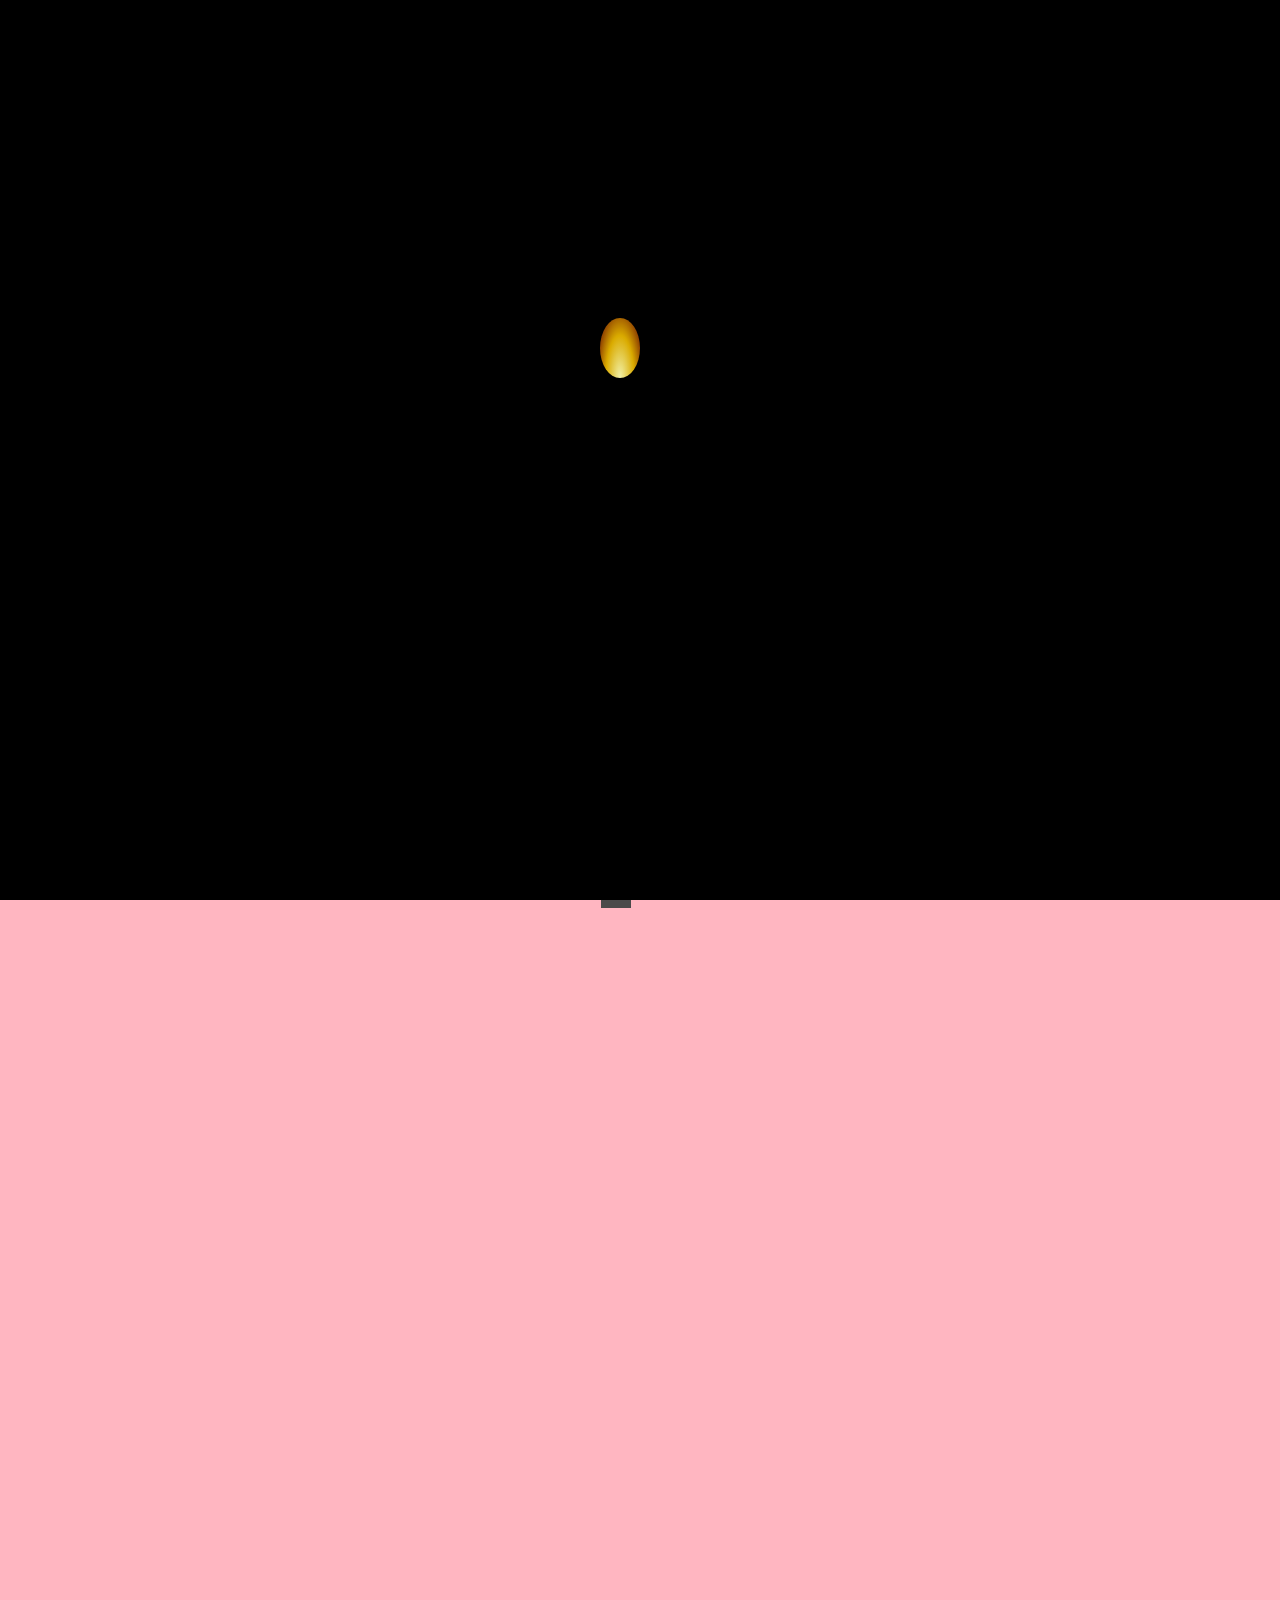
==== index.html @ 39d05d3a "Add files via upload" ====
<!DOCTYPE html>
<html lang="en">
  <head>
    <meta charset="UTF-8" />
    <meta
      name="viewport"
      content="width=device-width, initial-scale=1.0, maximum-scale=1.0, user-scalable=no"
    />
    <link
      href="https://fonts.googleapis.com/css2?family=Pacifico&display=swap"
      rel="stylesheet"
    />
    <title>Feliz Cumpleaños ASHLEY</title>
    <link rel="stylesheet" href="styles.css" />
    <link
      rel="stylesheet"
      href="mobile.css"
      media="only screen and (max-width: 768px)"
    />
  </head>
  <body>
    <!--Confeti Atras-->
    <canvas id="canvas1"></canvas>

    <div class="contenedor">
      <!-- PortaRetrato -->
      <div class="portaretrato-torta-caja">
        <div class="portaretrato">
          <button class="camara-boton" id="abrirVideo" type="button">
          <span class="camara-emoji">📹</span>  
        </button>
          <div class="marco">
            <img src="recursos/cumpleañero.jpeg" alt="Foto" />
          </div>
          <div class="soporte-marco"></div>
        </div>

     

        <!--Torta De Cumpleaños-->
        <div class="torta-cumpleaños">
          <div class="torta">
            <div class="chocolate"></div>
          </div>
          <div class="vela"></div>
          <div class="llama"></div>
         
 
        </div>

        <!--Caja De Regalo-->
        <div class="caja-wrapper">
          <div class="caja">
            <div class="cinta-de-regalo">
              <div class="cinta-de-regalo-izquierda"></div>
              <div class="cinta-de-regalo-derecha"></div>
              <div class="cinta-de-regalo-centro"></div>
            </div>
            <div class="regalos">
              <div class="regalo-sombra"></div>
            </div>
            <div class="regalo"></div>
            <div class="icono-estrella estrella1"></div>
            <div class="icono-estrella estrella2"></div>
            <div class="icono-estrella estrella3"></div>
            <div class="icono-estrella estrella4"></div>
            <div class="icono-estrella estrella5"></div>
          </div>
        </div>

        <!--Mensaje Feliz Cumpleaños-->
        <div class="happy-birthday">Feliz Cumpleaños 
          <br/>Ashley</div>

  
      </div>

      <!--Mesa-->
      <div class="soporte"></div>
    </div>

<!-- Carta Modal -->
<div class="modal-carta" id="modalCarta">
  <div class="contenido-carta">
    <div class="carta">
      <button class="cerrar-modal cerrar-carta" id="cerrarCarta" type="button" aria-label="Cerrar carta">×</button>
      <h2>✨ Querida Ashley ✨</h2>
      <p>
        ¡Feliz cumpleaños! Hoy cumples 11 años y aunque todavía no nos conocemos en persona,
        quiero que sepas que desde Chile te envío un abrazo muy grande y muchos buenos deseos. 🤗
      </p>
      <p>
        Quiero contarte algo muy importante: tu mamá te ama con todo su corazón, y aunque ella esté
        lejos ahora, siempre está pensando en ti, en cómo estás y en que seas muy feliz. Yo estoy
        a su lado, cuidándola y queriéndola, y sé que ella se siente orgullosa de la niña tan
        especial que eres. 💖
      </p>
      <p>
        Sé que estás entrando a una etapa nueva, donde conocerás amigos, vivirás experiencias
        inolvidables y empezarás a descubrir quién eres. Quiero pedirte algo: no dejes de ser
        tú misma, siempre auténtica, alegre y con esa luz que seguro te caracteriza. Cada día
        es único y vale la pena vivirlo al máximo, pero siempre con el corazón y con cuidado,
        rodeándote de personas que te quieran de verdad. 🌟
      </p>
      <p>
        También quiero decirte que le eches muchas ganas a tus estudios, porque eso te abrirá
        puertas increíbles y te hará sentir orgullosa de ti misma. Y cuando menos lo pienses,
        estaremos conociéndonos, compartiendo una sonrisa y creando nuevos recuerdos juntos. 🎈
      </p>
      <p>
        Que este nuevo año de vida esté lleno de colores, risas, abrazos y todo lo que te haga
        feliz. ¡Disfruta tu día como tú sabes hacerlo!
      </p>
      <p class="firma">
        Con mucho cariño desde Chile,<br />
        <strong>Rene</strong> 💙
      </p>
    </div>
  </div>
</div>

    <!-- Video Modal -->
    <div class="modal-video" id="modalVideo">
      <div class="contenido-video">
        <button class="cerrar-modal" id="cerrarVideo" type="button" aria-label="Cerrar video">
          ×
        </button>
        <div class="video-wrapper">
          <video controls playsinline preload="metadata">
            <source src="recursos/video.mp4" type="video/mp4" />
            Tu navegador no soporta este video.
          </video>
        </div>
        <p class="video-caption">Un recuerdo especial para ti 💖</p>
      </div>
    </div>

    <!--Confeti Delante-->
    <canvas id="canvas2"></canvas>

    <!--Todo Oscuro-->
    <audio id="soplido" src="recursos/soplar1.mp3" preload="auto"></audio>
    <audio
      id="cancion"
      src="recursos/cancion.mp3"
      preload="auto"
    ></audio>
    <div class="overlay"></div>

    <script src="Confeti.js"></script>
    <script src="Confeti2.js"></script>
    <script src="Sorpresa.js"></script>
  </body>
</html>
---- styles.css ----
html {
  overflow: hidden; 
}

body {
  background-color: rgba(255, 182, 193, 1);
  display: flex;
  justify-content: center;
  align-items: center;
  height: 100vh;
  position: relative;
  overflow: hidden;
  font-family: 'Segoe UI', Tahoma, Geneva, Verdana, sans-serif;
}

.modal-carta,
.modal-video {
  position: fixed;
  inset: 0;
  background: rgba(17, 24, 39, 0.68);
  display: flex;
  align-items: center;
  justify-content: center;
  padding: 20px;
  z-index: 2000;
  opacity: 0;
  visibility: hidden;
  transition: all 0.3s ease;
  overflow-y: auto;
}

.modal-carta.activo,
.modal-video.activo {
  opacity: 1;
  visibility: visible;
}

.contenido-carta,
.contenido-video {
  position: relative;
  width: min(92vw, 540px);
  border-radius: 28px;
  box-shadow: 0 20px 45px rgba(0, 0, 0, 0.25);
}

.contenido-carta {
  padding: 0;
  max-height: 90vh;
  overflow-y: auto;
  margin: 20px 0;
}

.contenido-video {
  padding: 24px;
  background: linear-gradient(135deg, rgba(255, 248, 250, 0.97), rgba(255, 235, 245, 0.95));
}

.carta {
  background: linear-gradient(145deg, #fff8fb, #ffeef6);
  color: #7a2e4a;
  padding: 32px 28px;
  border-radius: 24px;
  border: 1px solid rgba(255, 255, 255, 0.7);
  box-shadow: inset 0 1px 0 rgba(255,255,255,0.7);
  animation: cartaEntrar 0.45s ease;
}

.carta h2 {
  margin: 0 0 12px;
  font-family: 'Pacifico', cursive;
  font-size: 2rem;
  color: #c54d7a;
}

.carta p {
  margin: 0 0 14px;
  line-height: 1.7;
  font-size: 1rem;
}

.carta .firma {
  margin-top: 18px;
  font-weight: 600;
  font-style: italic;
  text-align: right;
}

.cerrar-modal {
  position: absolute;
  top: 10px;
  right: 10px;
  border: none;
  background: #fff;
  color: #c54d7a;
  width: 36px;
  height: 36px;
  border-radius: 50%;
  font-size: 1.4rem;
  cursor: pointer;
  box-shadow: 0 6px 16px rgba(197, 77, 122, 0.18);
}

.cerrar-carta {
  top: 12px;
  right: 12px;
  z-index: 5;
}

.video-wrapper {
  border-radius: 20px;
  overflow: hidden;
  box-shadow: 0 10px 25px rgba(0, 0, 0, 0.12);
}

video {
  display: block;
  width: 100%;
  max-height: 60vh;
  background: #000;
}

.video-caption {
  margin: 12px 0 0;
  text-align: center;
  font-weight: 600;
  color: #8a3c5a;
}

.camara-boton {
  position: absolute;
  right: 25px;
  bottom: -16px;
  z-index: 10;
  border: none;
  background: transparent;
  cursor: pointer;
  padding: 0;
  box-shadow: none;
}

.camara-boton:hover {
  transform: translateY(-3px);
  box-shadow: 0 16px 30px rgba(255, 77, 122, 0.34);
}

.camara-emoji {
  font-size: 4.5rem;
  display: inline-block;
  filter: drop-shadow(0 4px 6px rgba(0,0,0,0.2));
}

@keyframes cartaEntrar {
  from {
    transform: translateY(10px) scale(0.97);
    opacity: 0;
  }
  to {
    transform: translateY(0) scale(1);
    opacity: 1;
  }
}

/*Confeti Atras*/
#canvas1 {
  position: absolute; 
  top: 0;
  left: 0;
  display: block;
  pointer-events: none;
  z-index: 0;
}

/*Ajustamos para dejarlo en caida [contendor  de los objetos / mesa]*/
.contenedor {
  display: flex;
  flex-direction: column; 
  align-items: center;    
}

/* Portaretrato + torta + caja de regalo */
.portaretrato-torta-caja {
  display: flex;
  justify-content: center;
  align-items: flex-end;
  width: 520px;
  gap: 20px;
  position: relative;
  bottom: -50px;
}

/* Mesa */
.soporte {
  position: relative;
  width: 500px;
  left: -20px;
  bottom: -50px;
  height: 20px;
  border-radius: 100px;
  background-color: #4A4A4A;
}

.soporte::before {
  content: "";
  position: absolute;
  width: 100px;
  height: 1000px;
  background-color: #4A4A4A;
  left: 195px;
  top: 18px;
}

.soporte::after {
  content: "";
  position: absolute;
  background-color: rgba(255, 182, 193, 1);
  width: 95px;
  height: 1000px;
  border-radius: 30px 30px 0 0;
  left: 136px;
  top: 20px;
  box-shadow: 125px 0 rgba(255, 182, 193, 1);
}

/*PortaRetrato*/
.portaretrato {
  position: relative;
  display: flex;
  flex-direction: column;
  align-items: center;
}

.marco {
  width: 70px;
  height: 100px;
  padding: 5px;
  background-color: #bb7d4e; 
  border: 5px solid #8a5e3c; 
  box-shadow: 0 4px 8px rgba(0,0,0,0.5);
  display: flex;
  align-items: center;
  justify-content: center;
}

.marco img {
  width: 100%;
  height: 100%;
  object-fit: cover;
}

.soporte-marco {
  width: 50px;
  height: 15px;
  background-color: #8a5e3c; 
  margin-top: -5px;
  clip-path: polygon(0 0, 100% 0, 80% 100%, 20% 100%);
}

/*Torta De Cumpleaños*/
.torta-cumpleaños {
  position: relative;
  width: 274px;  /* mismo ancho que la torta */
  height: 180px; /* espacio para torta + vela + llama */
  display: flex;
  justify-content: center;
  align-items: flex-end;
}

.torta {
  position: absolute;
  overflow: hidden;
  width: 274px;
  height: 140px;
  background-color: #FDE8C8;
  bottom: 0; /* pegada abajo del contenedor */
  left: 0; /* centrada horizontalmente */
  border-radius: 30px 30px 0 0;
}

.torta:before {
  content: "";
  position: absolute;
  background-color: #ff9393;
  width: 275px;
  height: 15px;
  top: 75px;
  box-shadow: 0 30px #ff9393;
}

.torta:after {
  content: "";
  position: absolute;
  background-color: #ff5959;
  width: 275px;
  height: 40px;
}

.chocolate {
  position: absolute;
  background-color: #ff5959;
  width: 25px;
  height: 45px;
  top: 25px;
  left: 0;
  z-index: 1;
  border-radius: 50px;
  box-shadow: 25px 2px #FDE8C8, 50px -10px #ff5959, 
              75px -5px #FDE8C8, 100px 3px #ff5959,
              125px 0px #FDE8C8, 150px -5px #ff5959,
              175px 3px #FDE8C8, 200px -5px #ff5959,
              225px -10px #FDE8C8, 250px 4px #ff5959;
}

.vela {
  position: absolute;
  width: 15px;
  height: 70px;
  background-color: white;
  bottom: 140px; /* encima de la torta */
  left: calc(50% - 7.5px); /* centrada */
  box-shadow: inset 0 -10px #FF6F61;
}

.vela:before {
  content: "";
  position: absolute;
  width: 15px;
  height: 15px;
  background-color: #FF6F61;
  top: 10px;
  box-shadow: 0 25px #FF6F61; 
}

.vela:after {
  content: "";
  position: absolute;
  width: 2px;
  height: 15px;
  background-color: black;
  top: -15px;
  left: 6px;
}

.llama {
  position: absolute;
  bottom: 210px; /* encima de la vela */
  left: calc(50% - 10px);
  width: 40px;
  height: 60px;
  background: radial-gradient(ellipse at bottom, rgba(255, 255, 180, 1) 0%, rgba(255, 200, 0, 0.9) 50%, rgba(255, 120, 0, 0.6) 80%, transparent 100%);
  border-radius: 50%;
  filter: blur(0.5px);
  animation: flama 0.15s infinite alternate ease-in-out;
  opacity: 0.95;
  cursor: pointer;
  z-index: 10000;
}

@keyframes flama {
  from {
    transform: scale(1, 1) translateY(0);
    background: radial-gradient(ellipse at bottom, rgba(255, 255, 180, 1) 0%, rgba(255, 200, 0, 0.9) 50%, rgba(255, 120, 0, 0.6) 80%, transparent 100%);
  }
  50% {
    transform: scale(1.1, 1.2) translateY(-2px);
    background: radial-gradient(ellipse at bottom, rgba(255, 255, 200, 1) 0%, rgba(255, 170, 0, 0.85) 50%, rgba(255, 80, 0, 0.5) 80%, transparent 100%);
  }
  to {
    transform: scale(0.9, 1.05) translateY(1px);
    background: radial-gradient(ellipse at bottom, rgba(255, 250, 180, 1) 0%, rgba(255, 190, 0, 0.88) 50%, rgba(255, 90, 0, 0.55) 80%, transparent 100%);
  }
}

/*Todo Oscuro*/
.overlay {
  position: fixed;
  inset: 0;
  background-color: black;
  opacity: 1;
  z-index: 9999;
  transition: opacity 1.5s ease;
}
.overlay.hidden {
  opacity: 0;
  pointer-events: none;
}

@keyframes apagar {
  from { transform: scale(1); opacity: 1; }
  to { transform: scale(0); opacity: 0; }
}

.caja-wrapper {
  transform: scale(0.75);
  transform-origin: center bottom; /* para que se reduzca hacia el centro y desde la base */
}

/*Regalo De Cumpleaños*/
.caja {
  position: relative;
  left: -20px;      
  width: 150px; /* ancho del objeto */
  height: 180px; /* alto total (caja + cinta + estrellas)*/
  display: flex;
  justify-content: center;
  align-items: flex-end;
}

/* Elementos de la caja */
.cinta-de-regalo,
.cinta-de-regalo-izquierda,
.cinta-de-regalo-derecha,
.cinta-de-regalo-centro,
.regalos,
.regalo-sombra,
.regalo {
  position: absolute;
}

.cinta-de-regalo {
  bottom: 100px; /* ajustado para que quede encima */
  left: calc(50% - 17px);
  width: 34px;
  height: 23px;
  animation: cinta 1.5s ease-in-out infinite;
}

.cinta-de-regalo-centro {
  border-radius: 12px;
  width: 100%;
  height: 100%;
  background-color: #d22d2d;
}

.cinta-de-regalo-izquierda,
.cinta-de-regalo-derecha {
  box-shadow: 0 0 0 8px #fe3f3f inset; 
  top: 3.4px;
  width: 45px;
  height: 57px;
  background-color: #d22d2d;
}

.cinta-de-regalo-izquierda {
  border-radius: 17px 0 34px 11px / 17px 0 34px 40px;
  right: calc(100% - 12px);
  transform: rotate(35deg);
  transform-origin: 100% 15%;
}
.cinta-de-regalo-izquierda::before {
  background-color: #fe3f3f;
  border-radius: inherit;
  content: "";
  position: absolute;
  inset: 0;
  clip-path: polygon(0 42%, 100% 12%, 100% 100%, 0 100%);
}

.cinta-de-regalo-derecha {
  border-radius: 0 17px 11px 34px / 0 17px 40px 34px;
  left: calc(100% - 12px);
  transform: rotate(-35deg);
  transform-origin: 0% 15%;
}

.cinta-de-regalo-derecha::before {
  background-color: #fe3f3f;
  border-radius: inherit;
  content: "";
  position: absolute;
  inset: 0;
  clip-path: polygon(0 12%, 100% 42%, 100% 100%, 0 100%);
}

/* Base de la caja */
.regalos {
  animation: base 1.5s ease-in-out infinite;
  background: linear-gradient(#fe3f3f, #fe3f3f) 50% 50% / 32px 100% no-repeat, #e9e3e3;
  border-radius: 16px;
  bottom: 0;
  left: calc(50% - 60.2px);
  width: 120.4px;
  height: 80px;
  overflow: hidden;
  cursor: pointer;
}

.regalo {
  animation: techo 1.5s ease-in-out infinite;
  background: linear-gradient(#fe3f3f, #fe3f3f) 50% 50% / 32px 101% no-repeat, #efffee;
  bottom: 77px;
  left: calc(50% - 66.5px);
  width: 133px;
  height: 34px;
  border-radius: 10px;
  cursor: pointer;
}

.regalo-sombra {
  animation: sombra 1.5s ease-in-out infinite;
  background-color: #00000010;
  bottom: 77px;
  left: calc(50% - 76.5px);
  width: 133px;
  height: 34px;
  border-radius: 10px;
}

/* Estrellas animadas */
.icono-estrella {
  position: absolute;
  background-color: #fcff50;
  clip-path: polygon(50% 0, 65% 35%, 100% 50%, 65% 65%, 50% 100%, 35% 65%, 0 50%, 35% 35%);
}

.estrella1 { animation: estrella1 1.5s ease-in-out infinite; animation-delay: calc(1.5s * 0.5);  bottom: 20px;  left: 120px; width: 28px; height: 28px; }
.estrella2 { animation: estrella2 1.5s ease-in-out infinite; animation-delay: calc(1.5s * 0.125); top: 10px;   left: 100px; width: 28px; height: 28px; }
.estrella3 { animation: estrella1 1.5s ease-in-out infinite; animation-delay: calc(1.5s * 0.25);  top: 60px;   left: 50px;  width: 20px; height: 20px; }
.estrella4 { animation: estrella2 1.5s ease-in-out infinite; bottom: 5px;  left: 20px;  width: 28px; height: 28px; }
.estrella5 { animation: estrella2 1.5s ease-in-out infinite; animation-delay: calc(1.5s * 0.375); top: 20px;   left: 20px;  width: 20px; height: 20px; }

/*Animaciones Regalo*/
@keyframes cinta {
  from,
  50% {
    transform: translateY(0) rotate(0);
  }
  62.5% {
    transform: translateY(75%) rotate(0);
  }
  68.75% {
    transform: translateY(-37.5%) rotate(15deg);
  }
  75% {
    transform: translateY(-150%) rotate(5deg);
  }
  87.5% {
    transform: translateY(65%) rotate(-3deg);
  }
  to {
    transform: translateY(0) rotate(0);
  }
}

@keyframes base {
  from,
  50% {
    transform: translateY(0) scale(1, 1);
  }
  62.5% {
    transform: translateY(4%) scale(1.12, 0.89);
  }
  75% {
    transform: translateY(-11%) scale(0.92, 1.1);
  }
  87.5% {
    transform: translateY(0%) scale(1.05, 0.9);
  }
  to {
    transform: translateY(0) scale(1, 1);
  }
}

@keyframes techo {
  from,
  50% {
    transform: translateY(0) scale(1, 1) rotate(0);
  }
  62.5% {
    animation-timing-function: ease-in;
    transform: translateY(45%) scale(1.14, 0.95) rotate(0);
  }
  68.75% {
    animation-timing-function: ease-out;
    transform: translateY(-22.5%) scale(1.05, 1.03) rotate(15deg);
  }
  75% {
    animation-timing-function: ease-out;
    transform: translateY(-90%) scale(0.96, 1.1) rotate(5deg);
  }
  87.5% {
    transform: translateY(30%) scale(1.12, 0.93) rotate(-3deg);
  }
  to {
    transform: translateY(0) scale(1, 1) rotate(0);
  }
}

@keyframes sombra {
  from,
  50% {
    transform: translateY(0) scale(1, 1) rotate(0);
  }
  62.5% {
    animation-timing-function: ease-in;
    transform: translateY(10%) scale(1.14, 0.95) rotate(0);
  }
  68.75% {
    animation-timing-function: ease-out;
    transform: translateY(-10%) scale(1.05, 1.03) rotate(15deg);
  }
  75% {
    animation-timing-function: ease-out;
    transform: translateY(-30%) scale(0.96, 1.1) rotate(5deg);
  }
  87.5% {
    transform: translateY(10%) scale(1.12, 0.93) rotate(-3deg);
  }
  to {
    transform: translateY(0) scale(1, 1) rotate(0);
  }
}

@keyframes estrella1 {
  from {
    transform: scale(0) rotate(0);
  }
  25% {
    animation-timing-function: ease-out;
    transform: scale(1) rotate(0.25turn);
  }
  50%,
  to {
    transform: scale(0) rotate(0.5turn);
  }
}

@keyframes estrella2 {
  from {
    transform: scale(0) rotate(0);
  }
  25% {
    animation-timing-function: ease-out;
    transform: scale(1) rotate(-0.25turn);
  }
  50%,
  to {
    transform: scale(0) rotate(-0.5turn);
  }
}

/*Mensaje*/
.happy-birthday {
      text-align: center;
    position: absolute;
    top: -180px; /* Ajusta la distancia vertical desde la torta */
    left: 20%;
    transform: translateX(-50%);
    font-family: 'Pacifico', cursive;
    font-size: 40px;
    color: #ff4d6d; 
    user-select: none;
    text-shadow: 2px 2px 4px rgba(0,0,0,0.15);
    animation: flotar 2s ease-in-out infinite,
               brillo 1.5s infinite;
}

/* Modal */
.modal-carta {
  position: fixed;
  inset: 0;
  background-color: rgba(0, 0, 0, 0.85);
  display: flex;
  justify-content: center;
  align-items: center;
  z-index: 999;
  opacity: 0;
  pointer-events: none;
  transition: opacity 0.3s ease;
}

.modal-carta.activo {
  opacity: 1;
  pointer-events: auto;
}

/*Carta*/
.carta {
  background: linear-gradient(135deg, #ffeeee, #fbd5e4);
  padding: 32px;
  width: 400px;
  max-width: 80%;
  border-radius: 12px;
  border: 3px solid #ffb6c1; 
  box-shadow: 0 0 25px rgba(255, 182, 193, 0.6);
  font-family: 'Georgia', serif;
  position: relative;
  animation: aparecer 0.8s ease;
}

.carta h2 {
  font-family: cursive;
  font-size: 28px;
  color: #fd7e91; 
  margin-bottom: 16px;
  text-align: center;
}

.carta p {
  font-size: 17px;
  line-height: 1.5;
  color: #333;
}

.carta .firma {
  margin-top: 32px;
  font-style: italic;
  text-align: right;
  color: #323232;
}

/* Animación de entrada */
@keyframes aparecer {
  from {
    opacity: 0;
    transform: scale(0.9);
  }
  to {
    opacity: 1;
    transform: scale(1);
  }
}

/* Animación flotante */
@keyframes flotar {
    from, to {
        transform: translate(0, 0);
    }
    50% {
        transform: translate(0, -8px);
    }
}

@keyframes brillo {
  from, to {
    text-shadow: 0 0 3px #fff, 0 0 6px #ff4d6d, 0 0 9px #ff4d6d;
  }
  50% {
    text-shadow: 0 0 6px #fff, 0 0 12px #ff4d6d, 0 0 18px #ff4d6d;
  }
}

/*Confeti Delante*/
#canvas2 {
  position: absolute; 
  top: 0;
  left: 0;
  display: block;
  z-index: 2;
  pointer-events: none;
}
---- mobile.css ----
/*Evitamos el Resaltado Azul de los Moviles*/
* {
  -webkit-tap-highlight-color: transparent;
  outline: none;
  user-select: none;         /* Evita seleccionar texto al tocar */
  -webkit-user-select: none; /* Para Safari/iOS */
  -moz-user-select: none;    /* Firefox */
  -ms-user-select: none;     /* IE/Edge */
}

/* Mesa */
.soporte {
  width: 370px;
  left: -6px;
}

.soporte::before {
  width: 100px;
  height: 1000px;
  left: 50%;
  transform: translateX(-50%);
  top: 18px;
}

.soporte::after {
  width: 95px;
  height: 1000px;
  left: 85px;
}

/*Mensaje*/
.happy-birthday {
  top: -100%;
  left: 120px;
}

/*Objetos de la mesa*/
.portaretrato {
  transform: scale(0.75);
  left: 65px;
  bottom: -12px;
}

.torta {
  transform: scale(0.75);
  left: 15px;
  bottom: -20px;
}

.caja {
  transform: scale(0.75);
  left: -65px;
  bottom: -26px;
}

.vela {
  transform: scale(0.75);
  bottom: 94px;
  left: 145px;
}

.llama {
  bottom: 160px;
  left: 142px;
}

.carta {
  animation: none; /* Evitar mini zoom */
  transform: scale(0.8);
  transform-origin: center center;
  margin: 0 auto; /* Centrar horizontalmente */
}

@media only screen and (max-width: 400px) {
  .camara-boton {
    right: -6px;
    bottom: 92px;
    padding: 8px 12px;
    font-size: 0.9rem;
  }

  .contenido-video {
    padding: 16px;
  }

  .carta {
    padding: 24px 20px;
  }

  .carta h2 {
    font-size: 1.6rem;
  }

  .soporte {
    width: 300px;
  }

  .soporte::after {
    left: 45px;
    top: 20px;
  }

  .happy-birthday {
    font-size: 36px;
    top: -100%;
    left: 130px; 
  }

  .portaretrato {
    transform: scale(0.65);
    left: 92px;
    bottom: -16px;
  }

  .torta {
    transform: scale(0.63);
    left: 17px;
    bottom: -27px;
  }

  .caja {
    transform: scale(0.65);
    left: -100px;
    bottom: -35px;
  }

  .vela {
    transform: scale(0.65);
    bottom: 74px;
    left: 160px;
  }

  .llama {
    bottom: 138px;
    left: 157px;
  }

  .carta {
    transform: scale(0.7);
  }
}
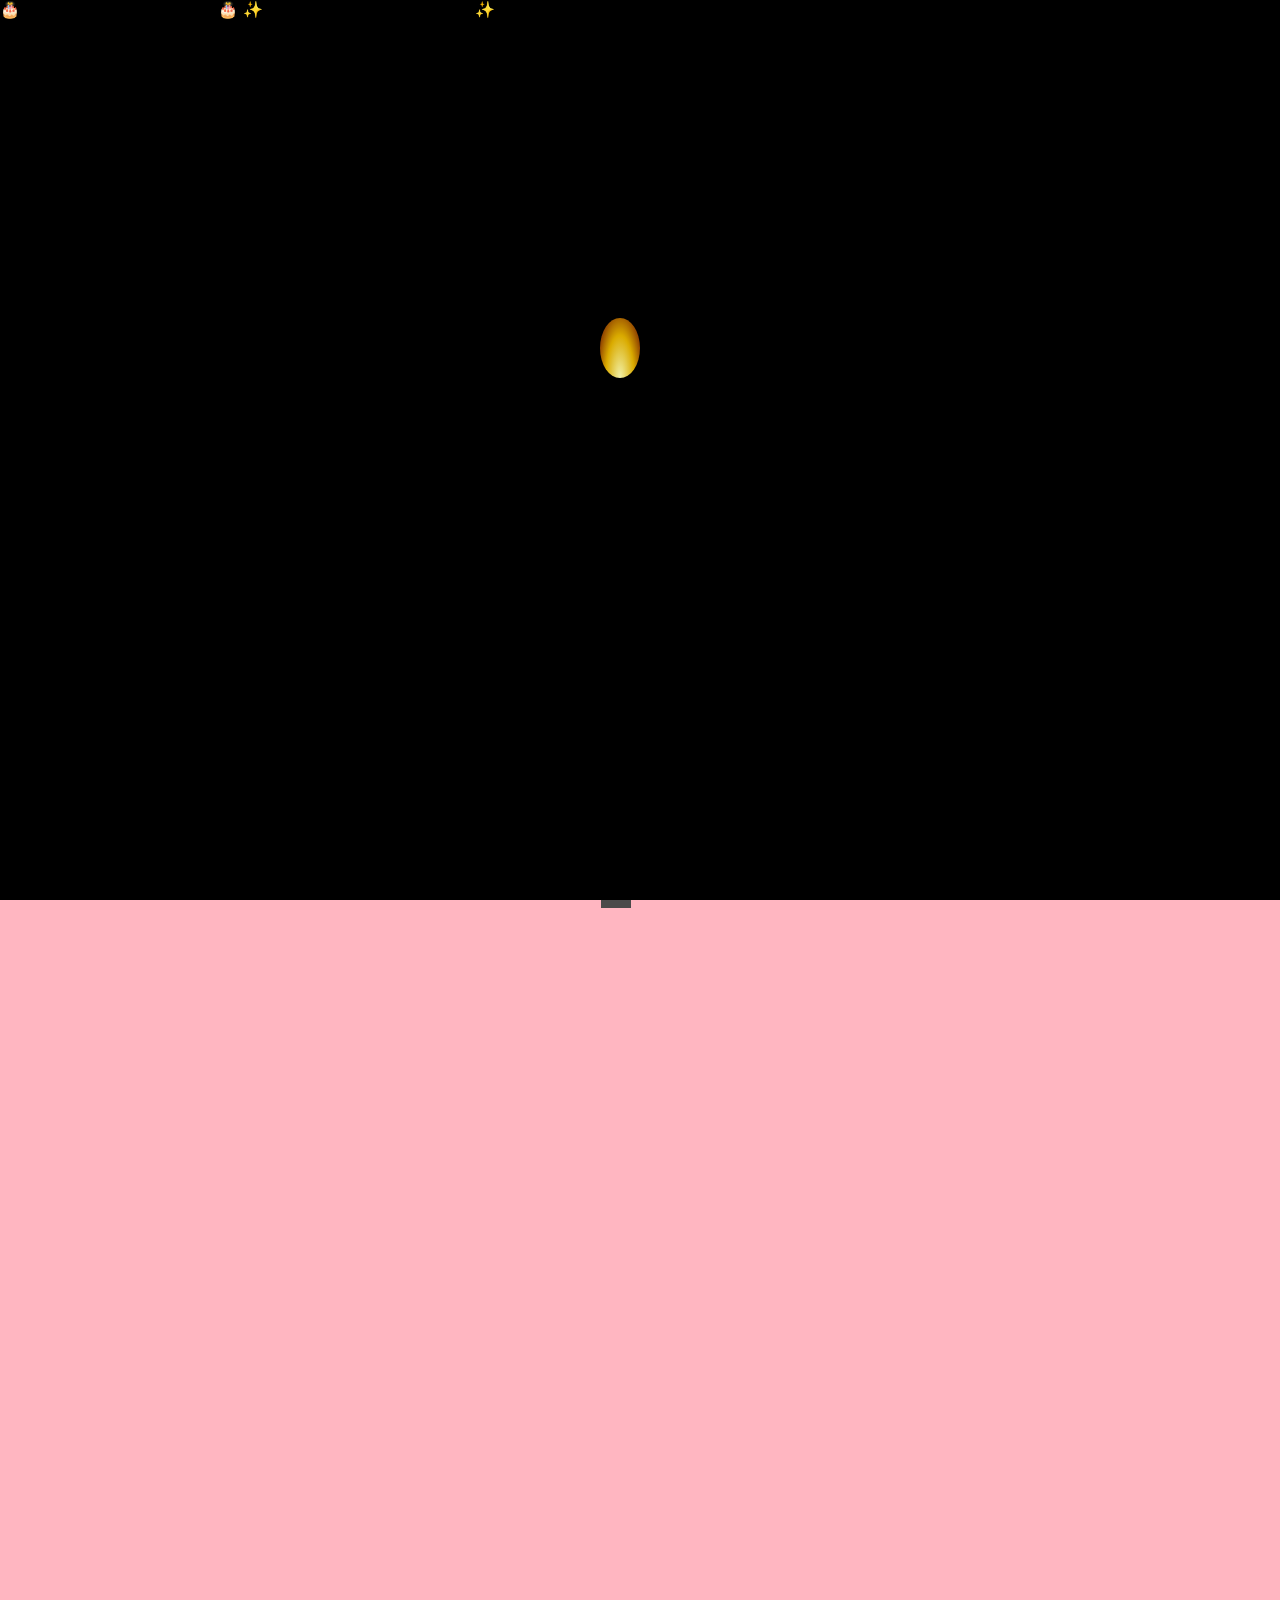
==== commit 4bfec142: "Update index.html oki" ====
--- a/index.html
+++ b/index.html
@@ -10,7 +10,8 @@
       href="https://fonts.googleapis.com/css2?family=Pacifico&display=swap"
       rel="stylesheet"
     />
-    <title>Feliz Cumpleaños ASHLEY</title>
+  <title>🎉 Feliz Cumpleaños ASHLEY 🎉</title>
+
     <link rel="stylesheet" href="styles.css" />
     <link
       rel="stylesheet"
@@ -19,36 +20,41 @@
     />
   </head>
   <body>
-    <!--Confeti Atras-->
+ <!-- Estrellas fugaces -->
+    <div class="estrellas-fugaces">
+      <div class="estrella-fugaz"></div>
+      <div class="estrella-fugaz"></div>
+      <div class="estrella-fugaz"></div>
+      <div class="estrella-fugaz"></div>
+      <div class="estrella-fugaz"></div>
+    </div>
+
+    <!-- Confeti Atras -->
     <canvas id="canvas1"></canvas>
 
     <div class="contenedor">
-      <!-- PortaRetrato -->
+      <!-- PortaRetrato + Torta + Caja -->
       <div class="portaretrato-torta-caja">
         <div class="portaretrato">
-          <button class="camara-boton" id="abrirVideo" type="button">
-          <span class="camara-emoji">📹</span>  
-        </button>
+          <button class="camara-boton" id="abrirVideo" type="button" aria-label="Abrir video de cumpleaños">
+            <span class="camara-emoji">📹</span>
+          </button>
           <div class="marco">
-            <img src="recursos/cumpleañero.jpeg" alt="Foto" />
+            <img src="recursos/cumpleañero.jpeg" alt="Foto de Ashley" />
           </div>
           <div class="soporte-marco"></div>
         </div>
 
-     
-
-        <!--Torta De Cumpleaños-->
+        <!-- Torta -->
         <div class="torta-cumpleaños">
           <div class="torta">
             <div class="chocolate"></div>
           </div>
           <div class="vela"></div>
-          <div class="llama"></div>
-         
- 
+          <div class="llama" id="llama" role="button" tabindex="0" aria-label="Soplar la vela"></div>
         </div>
 
-        <!--Caja De Regalo-->
+        <!-- Caja de Regalo -->
         <div class="caja-wrapper">
           <div class="caja">
             <div class="cinta-de-regalo">
@@ -59,7 +65,7 @@
             <div class="regalos">
               <div class="regalo-sombra"></div>
             </div>
-            <div class="regalo"></div>
+            <div class="regalo" id="regalo" role="button" tabindex="0" aria-label="Abrir regalo"></div>
             <div class="icono-estrella estrella1"></div>
             <div class="icono-estrella estrella2"></div>
             <div class="icono-estrella estrella3"></div>
@@ -68,84 +74,88 @@
           </div>
         </div>
 
-        <!--Mensaje Feliz Cumpleaños-->
-        <div class="happy-birthday">Feliz Cumpleaños 
-          <br/>Ashley</div>
-
-  
+        <!-- Mensaje Feliz Cumpleaños -->
+        <div class="happy-birthday">
+          Feliz Cumpleaños
+          <br />Ashley 🌸
+        </div>
       </div>
 
-      <!--Mesa-->
+      <!-- Mesa -->
       <div class="soporte"></div>
     </div>
 
-<!-- Carta Modal -->
-<div class="modal-carta" id="modalCarta">
-  <div class="contenido-carta">
-    <div class="carta">
-      <button class="cerrar-modal cerrar-carta" id="cerrarCarta" type="button" aria-label="Cerrar carta">×</button>
-      <h2>✨ Querida Ashley ✨</h2>
-      <p>
-        ¡Feliz cumpleaños! Hoy cumples 11 años y aunque todavía no nos conocemos en persona,
-        quiero que sepas que desde Chile te envío un abrazo muy grande y muchos buenos deseos. 🤗
-      </p>
-      <p>
-        Quiero contarte algo muy importante: tu mamá te ama con todo su corazón, y aunque ella esté
-        lejos ahora, siempre está pensando en ti, en cómo estás y en que seas muy feliz. Yo estoy
-        a su lado, cuidándola y queriéndola, y sé que ella se siente orgullosa de la niña tan
-        especial que eres. 💖
-      </p>
-      <p>
-        Sé que estás entrando a una etapa nueva, donde conocerás amigos, vivirás experiencias
-        inolvidables y empezarás a descubrir quién eres. Quiero pedirte algo: no dejes de ser
-        tú misma, siempre auténtica, alegre y con esa luz que seguro te caracteriza. Cada día
-        es único y vale la pena vivirlo al máximo, pero siempre con el corazón y con cuidado,
-        rodeándote de personas que te quieran de verdad. 🌟
-      </p>
-      <p>
-        También quiero decirte que le eches muchas ganas a tus estudios, porque eso te abrirá
-        puertas increíbles y te hará sentir orgullosa de ti misma. Y cuando menos lo pienses,
-        estaremos conociéndonos, compartiendo una sonrisa y creando nuevos recuerdos juntos. 🎈
-      </p>
-      <p>
-        Que este nuevo año de vida esté lleno de colores, risas, abrazos y todo lo que te haga
-        feliz. ¡Disfruta tu día como tú sabes hacerlo!
-      </p>
-      <p class="firma">
-        Con mucho cariño desde Chile,<br />
-        <strong>Rene</strong> 💙
-      </p>
+    <!-- Carta Modal -->
+    <div class="modal-carta" id="modalCarta">
+      <div class="contenido-carta">
+        <div class="carta">
+          <button class="cerrar-modal cerrar-carta" id="cerrarCarta" type="button" aria-label="Cerrar carta">✕</button>
+          <h2>✨ Querida Ashley ✨</h2>
+          <p>
+            ¡Feliz cumpleaños! Hoy cumples 11 años y aunque todavía no nos conocemos en persona,
+            quiero que sepas que desde Chile te envío un abrazo muy grande y muchos buenos deseos. 🤗
+          </p>
+          <p>
+            Quiero contarte algo muy importante: tu mamá te ama con todo su corazón, y aunque ella esté
+            lejos ahora, siempre está pensando en ti, en cómo estás y en que seas muy feliz. Yo estoy
+            a su lado, cuidándola y queriéndola, y sé que ella se siente orgullosa de la niña tan
+            especial que eres. 💖
+          </p>
+          <p>
+            Sé que estás entrando a una etapa nueva, donde conocerás amigos, vivirás experiencias
+            inolvidables y empezarás a descubrir quién eres. Quiero pedirte algo: no dejes de ser
+            tú misma, siempre auténtica, alegre y con esa luz que seguro te caracteriza. Cada día
+            es único y vale la pena vivirlo al máximo, pero siempre con el corazón y con cuidado,
+            rodeándote de personas que te quieran de verdad. 🌟
+          </p>
+          <p>
+            También quiero decirte que le eches muchas ganas a tus estudios, porque eso te abrirá
+            puertas increíbles y te hará sentir orgullosa de ti misma. Y cuando menos lo pienses,
+            estaremos conociéndonos, compartiendo una sonrisa y creando nuevos recuerdos juntos. 🎈
+          </p>
+          <p>
+            Que este nuevo año de vida esté lleno de colores, risas, abrazos y todo lo que te haga
+            feliz. ¡Disfruta tu día como tú sabes hacerlo!
+          </p>
+          <p class="firma">
+            Con mucho cariño desde Chile,<br />
+            <strong>Rene</strong> 💙
+          </p>
+        </div>
+      </div>
     </div>
-  </div>
-</div>
 
     <!-- Video Modal -->
     <div class="modal-video" id="modalVideo">
       <div class="contenido-video">
-        <button class="cerrar-modal" id="cerrarVideo" type="button" aria-label="Cerrar video">
-          ×
-        </button>
+        <button class="cerrar-modal" id="cerrarVideo" type="button" aria-label="Cerrar video">✕</button>
         <div class="video-wrapper">
           <video controls playsinline preload="metadata">
             <source src="recursos/video.mp4" type="video/mp4" />
             Tu navegador no soporta este video.
           </video>
+ 
         </div>
-        <p class="video-caption">Un recuerdo especial para ti 💖</p>
+        <p class="video-caption">🎥 Un recuerdo especial para ti 💖</p>
       </div>
     </div>
 
-    <!--Confeti Delante-->
+    <!-- Confeti Delante -->
     <canvas id="canvas2"></canvas>
 
-    <!--Todo Oscuro-->
+    <!-- Audio y Overlay Oscuro -->
     <audio id="soplido" src="recursos/soplar1.mp3" preload="auto"></audio>
-    <audio
-      id="cancion"
-      src="recursos/cancion.mp3"
-      preload="auto"
-    ></audio>
-    <div class="overlay"></div>
+    <audio id="cancion" src="recursos/cancion.mp3" preload="auto"></audio>
+    <div class="overlay1" id="overlay1"></div>
+
+      <!-- OVERLAY INTRO CON MENSAJE -->
+    <div class="overlay" id="overlay">
+      <div class="overlay-mensaje">
+        🎂 ¡Feliz Cumpleaños Ashley! 🎂
+        <span>✨ Prepárate para la sorpresa... ✨</span>
+      </div>
+    </div>
+
 
     <script src="Confeti.js"></script>
     <script src="Confeti2.js"></script>
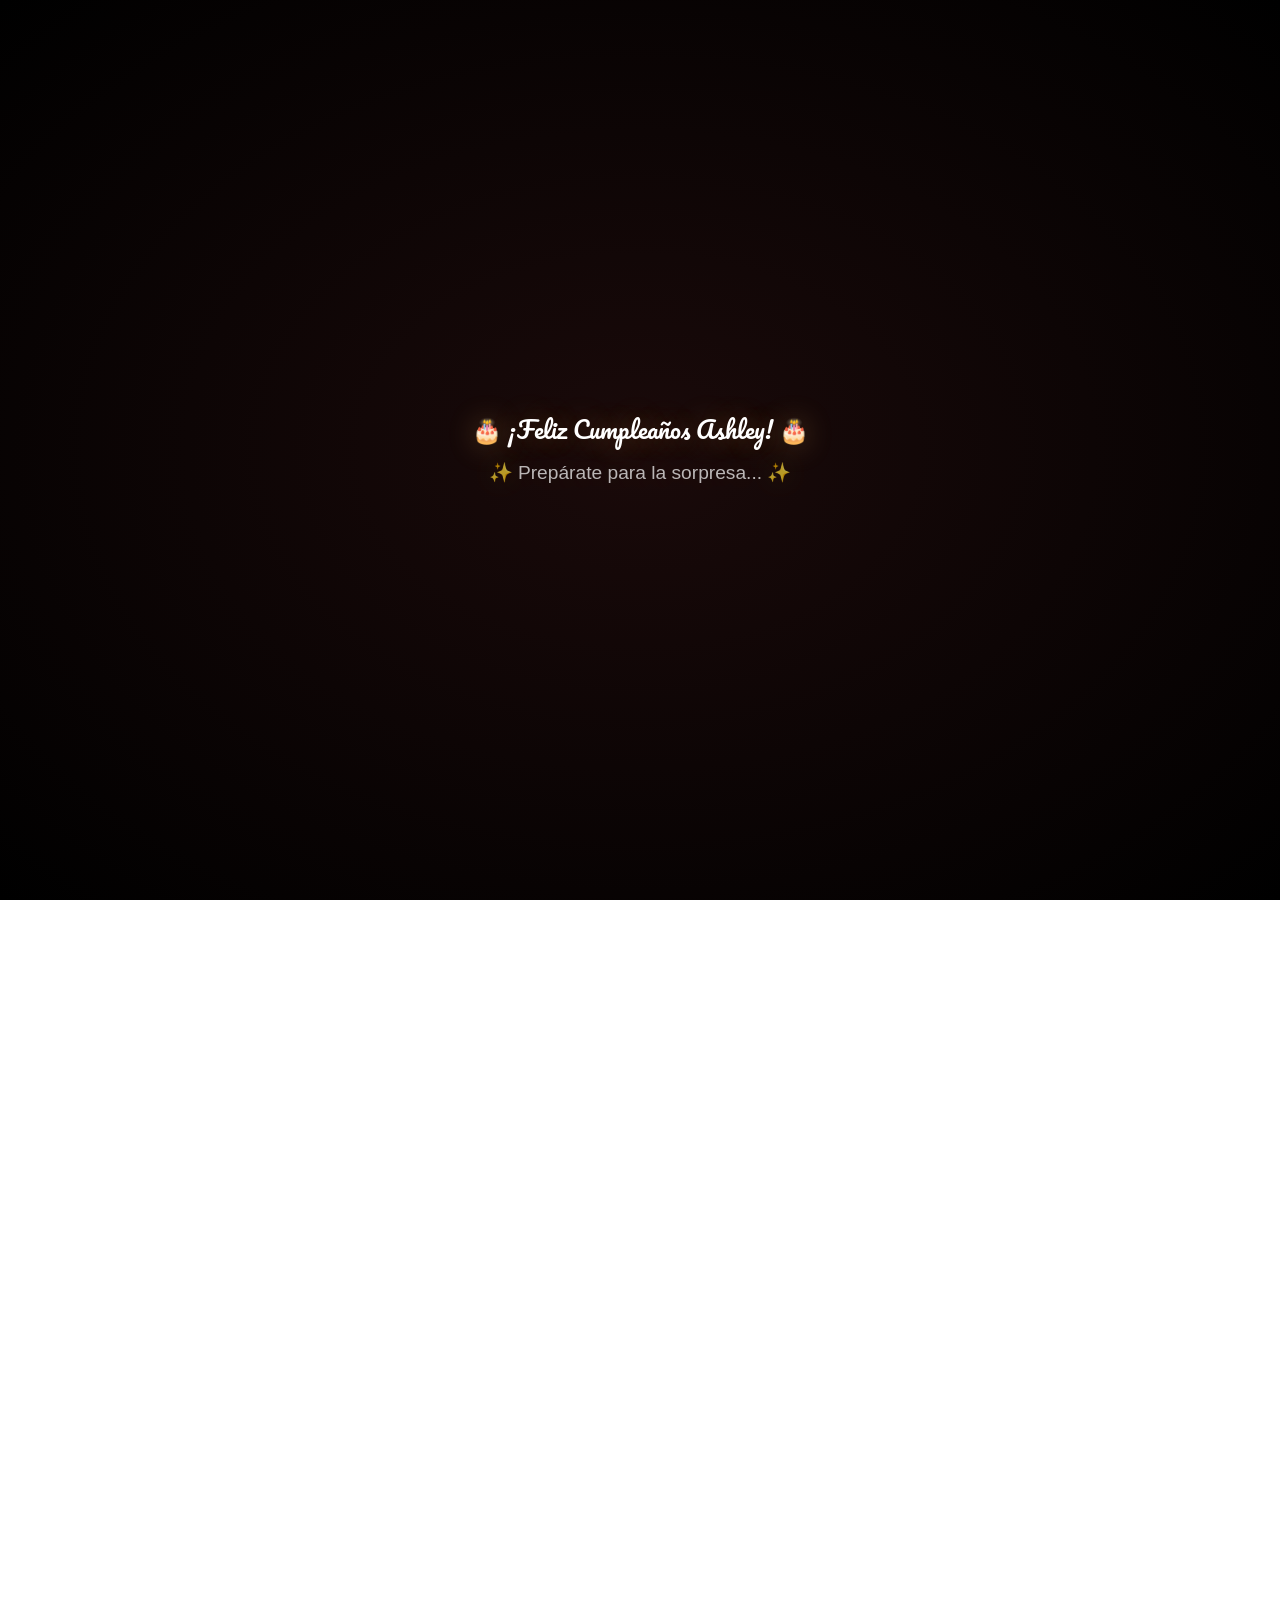
==== commit c62bade3: "Update index.html ss" ====
--- a/index.html
+++ b/index.html
@@ -20,14 +20,14 @@
     />
   </head>
   <body>
- <!-- Estrellas fugaces -->
+ <!-- Estrellas fugaces 
     <div class="estrellas-fugaces">
       <div class="estrella-fugaz"></div>
       <div class="estrella-fugaz"></div>
       <div class="estrella-fugaz"></div>
       <div class="estrella-fugaz"></div>
       <div class="estrella-fugaz"></div>
-    </div>
+    </div>-->
 
     <!-- Confeti Atras -->
     <canvas id="canvas1"></canvas>
--- a/styles.css
+++ b/styles.css
@@ -1,752 +1,1242 @@
-html {
-  overflow: hidden; 
-}
-
-body {
-  background-color: rgba(255, 182, 193, 1);
-  display: flex;
-  justify-content: center;
-  align-items: center;
-  height: 100vh;
-  position: relative;
-  overflow: hidden;
-  font-family: 'Segoe UI', Tahoma, Geneva, Verdana, sans-serif;
-}
-
-.modal-carta,
-.modal-video {
-  position: fixed;
-  inset: 0;
-  background: rgba(17, 24, 39, 0.68);
-  display: flex;
-  align-items: center;
-  justify-content: center;
-  padding: 20px;
-  z-index: 2000;
-  opacity: 0;
-  visibility: hidden;
-  transition: all 0.3s ease;
-  overflow-y: auto;
-}
-
-.modal-carta.activo,
-.modal-video.activo {
-  opacity: 1;
-  visibility: visible;
-}
-
-.contenido-carta,
-.contenido-video {
-  position: relative;
-  width: min(92vw, 540px);
-  border-radius: 28px;
-  box-shadow: 0 20px 45px rgba(0, 0, 0, 0.25);
-}
-
-.contenido-carta {
-  padding: 0;
-  max-height: 90vh;
-  overflow-y: auto;
-  margin: 20px 0;
-}
-
-.contenido-video {
-  padding: 24px;
-  background: linear-gradient(135deg, rgba(255, 248, 250, 0.97), rgba(255, 235, 245, 0.95));
-}
-
-.carta {
-  background: linear-gradient(145deg, #fff8fb, #ffeef6);
-  color: #7a2e4a;
-  padding: 32px 28px;
-  border-radius: 24px;
-  border: 1px solid rgba(255, 255, 255, 0.7);
-  box-shadow: inset 0 1px 0 rgba(255,255,255,0.7);
-  animation: cartaEntrar 0.45s ease;
-}
-
-.carta h2 {
-  margin: 0 0 12px;
-  font-family: 'Pacifico', cursive;
-  font-size: 2rem;
-  color: #c54d7a;
-}
-
-.carta p {
-  margin: 0 0 14px;
-  line-height: 1.7;
-  font-size: 1rem;
-}
-
-.carta .firma {
-  margin-top: 18px;
-  font-weight: 600;
-  font-style: italic;
-  text-align: right;
-}
-
-.cerrar-modal {
-  position: absolute;
-  top: 10px;
-  right: 10px;
-  border: none;
-  background: #fff;
-  color: #c54d7a;
-  width: 36px;
-  height: 36px;
-  border-radius: 50%;
-  font-size: 1.4rem;
-  cursor: pointer;
-  box-shadow: 0 6px 16px rgba(197, 77, 122, 0.18);
-}
-
-.cerrar-carta {
-  top: 12px;
-  right: 12px;
-  z-index: 5;
-}
-
-.video-wrapper {
-  border-radius: 20px;
-  overflow: hidden;
-  box-shadow: 0 10px 25px rgba(0, 0, 0, 0.12);
-}
-
-video {
-  display: block;
-  width: 100%;
-  max-height: 60vh;
-  background: #000;
-}
-
-.video-caption {
-  margin: 12px 0 0;
-  text-align: center;
-  font-weight: 600;
-  color: #8a3c5a;
-}
-
-.camara-boton {
-  position: absolute;
-  right: 25px;
-  bottom: -16px;
-  z-index: 10;
-  border: none;
-  background: transparent;
-  cursor: pointer;
-  padding: 0;
-  box-shadow: none;
-}
-
-.camara-boton:hover {
-  transform: translateY(-3px);
-  box-shadow: 0 16px 30px rgba(255, 77, 122, 0.34);
-}
-
-.camara-emoji {
-  font-size: 4.5rem;
-  display: inline-block;
-  filter: drop-shadow(0 4px 6px rgba(0,0,0,0.2));
-}
-
-@keyframes cartaEntrar {
-  from {
-    transform: translateY(10px) scale(0.97);
-    opacity: 0;
-  }
-  to {
-    transform: translateY(0) scale(1);
-    opacity: 1;
-  }
-}
-
-/*Confeti Atras*/
-#canvas1 {
-  position: absolute; 
-  top: 0;
-  left: 0;
-  display: block;
-  pointer-events: none;
-  z-index: 0;
-}
-
-/*Ajustamos para dejarlo en caida [contendor  de los objetos / mesa]*/
-.contenedor {
-  display: flex;
-  flex-direction: column; 
-  align-items: center;    
-}
-
-/* Portaretrato + torta + caja de regalo */
-.portaretrato-torta-caja {
-  display: flex;
-  justify-content: center;
-  align-items: flex-end;
-  width: 520px;
-  gap: 20px;
-  position: relative;
-  bottom: -50px;
-}
-
-/* Mesa */
-.soporte {
-  position: relative;
-  width: 500px;
-  left: -20px;
-  bottom: -50px;
-  height: 20px;
-  border-radius: 100px;
-  background-color: #4A4A4A;
-}
-
-.soporte::before {
-  content: "";
-  position: absolute;
-  width: 100px;
-  height: 1000px;
-  background-color: #4A4A4A;
-  left: 195px;
-  top: 18px;
-}
-
-.soporte::after {
-  content: "";
-  position: absolute;
-  background-color: rgba(255, 182, 193, 1);
-  width: 95px;
-  height: 1000px;
-  border-radius: 30px 30px 0 0;
-  left: 136px;
-  top: 20px;
-  box-shadow: 125px 0 rgba(255, 182, 193, 1);
-}
-
-/*PortaRetrato*/
-.portaretrato {
-  position: relative;
-  display: flex;
-  flex-direction: column;
-  align-items: center;
-}
-
-.marco {
-  width: 70px;
-  height: 100px;
-  padding: 5px;
-  background-color: #bb7d4e; 
-  border: 5px solid #8a5e3c; 
-  box-shadow: 0 4px 8px rgba(0,0,0,0.5);
-  display: flex;
-  align-items: center;
-  justify-content: center;
-}
-
-.marco img {
-  width: 100%;
-  height: 100%;
-  object-fit: cover;
-}
-
-.soporte-marco {
-  width: 50px;
-  height: 15px;
-  background-color: #8a5e3c; 
-  margin-top: -5px;
-  clip-path: polygon(0 0, 100% 0, 80% 100%, 20% 100%);
-}
-
-/*Torta De Cumpleaños*/
-.torta-cumpleaños {
-  position: relative;
-  width: 274px;  /* mismo ancho que la torta */
-  height: 180px; /* espacio para torta + vela + llama */
-  display: flex;
-  justify-content: center;
-  align-items: flex-end;
-}
-
-.torta {
-  position: absolute;
-  overflow: hidden;
-  width: 274px;
-  height: 140px;
-  background-color: #FDE8C8;
-  bottom: 0; /* pegada abajo del contenedor */
-  left: 0; /* centrada horizontalmente */
-  border-radius: 30px 30px 0 0;
-}
-
-.torta:before {
-  content: "";
-  position: absolute;
-  background-color: #ff9393;
-  width: 275px;
-  height: 15px;
-  top: 75px;
-  box-shadow: 0 30px #ff9393;
-}
-
-.torta:after {
-  content: "";
-  position: absolute;
-  background-color: #ff5959;
-  width: 275px;
-  height: 40px;
-}
-
-.chocolate {
-  position: absolute;
-  background-color: #ff5959;
-  width: 25px;
-  height: 45px;
-  top: 25px;
-  left: 0;
-  z-index: 1;
-  border-radius: 50px;
-  box-shadow: 25px 2px #FDE8C8, 50px -10px #ff5959, 
-              75px -5px #FDE8C8, 100px 3px #ff5959,
-              125px 0px #FDE8C8, 150px -5px #ff5959,
-              175px 3px #FDE8C8, 200px -5px #ff5959,
-              225px -10px #FDE8C8, 250px 4px #ff5959;
-}
-
-.vela {
-  position: absolute;
-  width: 15px;
-  height: 70px;
-  background-color: white;
-  bottom: 140px; /* encima de la torta */
-  left: calc(50% - 7.5px); /* centrada */
-  box-shadow: inset 0 -10px #FF6F61;
-}
-
-.vela:before {
-  content: "";
-  position: absolute;
-  width: 15px;
-  height: 15px;
-  background-color: #FF6F61;
-  top: 10px;
-  box-shadow: 0 25px #FF6F61; 
-}
-
-.vela:after {
-  content: "";
-  position: absolute;
-  width: 2px;
-  height: 15px;
-  background-color: black;
-  top: -15px;
-  left: 6px;
-}
-
-.llama {
-  position: absolute;
-  bottom: 210px; /* encima de la vela */
-  left: calc(50% - 10px);
-  width: 40px;
-  height: 60px;
-  background: radial-gradient(ellipse at bottom, rgba(255, 255, 180, 1) 0%, rgba(255, 200, 0, 0.9) 50%, rgba(255, 120, 0, 0.6) 80%, transparent 100%);
-  border-radius: 50%;
-  filter: blur(0.5px);
-  animation: flama 0.15s infinite alternate ease-in-out;
-  opacity: 0.95;
-  cursor: pointer;
-  z-index: 10000;
-}
-
-@keyframes flama {
-  from {
-    transform: scale(1, 1) translateY(0);
-    background: radial-gradient(ellipse at bottom, rgba(255, 255, 180, 1) 0%, rgba(255, 200, 0, 0.9) 50%, rgba(255, 120, 0, 0.6) 80%, transparent 100%);
-  }
-  50% {
-    transform: scale(1.1, 1.2) translateY(-2px);
-    background: radial-gradient(ellipse at bottom, rgba(255, 255, 200, 1) 0%, rgba(255, 170, 0, 0.85) 50%, rgba(255, 80, 0, 0.5) 80%, transparent 100%);
-  }
-  to {
-    transform: scale(0.9, 1.05) translateY(1px);
-    background: radial-gradient(ellipse at bottom, rgba(255, 250, 180, 1) 0%, rgba(255, 190, 0, 0.88) 50%, rgba(255, 90, 0, 0.55) 80%, transparent 100%);
-  }
-}
-
-/*Todo Oscuro*/
-.overlay {
-  position: fixed;
-  inset: 0;
-  background-color: black;
-  opacity: 1;
-  z-index: 9999;
-  transition: opacity 1.5s ease;
-}
-.overlay.hidden {
-  opacity: 0;
-  pointer-events: none;
-}
-
-@keyframes apagar {
-  from { transform: scale(1); opacity: 1; }
-  to { transform: scale(0); opacity: 0; }
-}
-
-.caja-wrapper {
-  transform: scale(0.75);
-  transform-origin: center bottom; /* para que se reduzca hacia el centro y desde la base */
-}
-
-/*Regalo De Cumpleaños*/
-.caja {
-  position: relative;
-  left: -20px;      
-  width: 150px; /* ancho del objeto */
-  height: 180px; /* alto total (caja + cinta + estrellas)*/
-  display: flex;
-  justify-content: center;
-  align-items: flex-end;
-}
-
-/* Elementos de la caja */
-.cinta-de-regalo,
-.cinta-de-regalo-izquierda,
-.cinta-de-regalo-derecha,
-.cinta-de-regalo-centro,
-.regalos,
-.regalo-sombra,
-.regalo {
-  position: absolute;
-}
-
-.cinta-de-regalo {
-  bottom: 100px; /* ajustado para que quede encima */
-  left: calc(50% - 17px);
-  width: 34px;
-  height: 23px;
-  animation: cinta 1.5s ease-in-out infinite;
-}
-
-.cinta-de-regalo-centro {
-  border-radius: 12px;
-  width: 100%;
-  height: 100%;
-  background-color: #d22d2d;
-}
-
-.cinta-de-regalo-izquierda,
-.cinta-de-regalo-derecha {
-  box-shadow: 0 0 0 8px #fe3f3f inset; 
-  top: 3.4px;
-  width: 45px;
-  height: 57px;
-  background-color: #d22d2d;
-}
-
-.cinta-de-regalo-izquierda {
-  border-radius: 17px 0 34px 11px / 17px 0 34px 40px;
-  right: calc(100% - 12px);
-  transform: rotate(35deg);
-  transform-origin: 100% 15%;
-}
-.cinta-de-regalo-izquierda::before {
-  background-color: #fe3f3f;
-  border-radius: inherit;
-  content: "";
-  position: absolute;
-  inset: 0;
-  clip-path: polygon(0 42%, 100% 12%, 100% 100%, 0 100%);
-}
-
-.cinta-de-regalo-derecha {
-  border-radius: 0 17px 11px 34px / 0 17px 40px 34px;
-  left: calc(100% - 12px);
-  transform: rotate(-35deg);
-  transform-origin: 0% 15%;
-}
-
-.cinta-de-regalo-derecha::before {
-  background-color: #fe3f3f;
-  border-radius: inherit;
-  content: "";
-  position: absolute;
-  inset: 0;
-  clip-path: polygon(0 12%, 100% 42%, 100% 100%, 0 100%);
-}
-
-/* Base de la caja */
-.regalos {
-  animation: base 1.5s ease-in-out infinite;
-  background: linear-gradient(#fe3f3f, #fe3f3f) 50% 50% / 32px 100% no-repeat, #e9e3e3;
-  border-radius: 16px;
-  bottom: 0;
-  left: calc(50% - 60.2px);
-  width: 120.4px;
-  height: 80px;
-  overflow: hidden;
-  cursor: pointer;
-}
-
-.regalo {
-  animation: techo 1.5s ease-in-out infinite;
-  background: linear-gradient(#fe3f3f, #fe3f3f) 50% 50% / 32px 101% no-repeat, #efffee;
-  bottom: 77px;
-  left: calc(50% - 66.5px);
-  width: 133px;
-  height: 34px;
-  border-radius: 10px;
-  cursor: pointer;
-}
-
-.regalo-sombra {
-  animation: sombra 1.5s ease-in-out infinite;
-  background-color: #00000010;
-  bottom: 77px;
-  left: calc(50% - 76.5px);
-  width: 133px;
-  height: 34px;
-  border-radius: 10px;
-}
-
-/* Estrellas animadas */
-.icono-estrella {
-  position: absolute;
-  background-color: #fcff50;
-  clip-path: polygon(50% 0, 65% 35%, 100% 50%, 65% 65%, 50% 100%, 35% 65%, 0 50%, 35% 35%);
-}
-
-.estrella1 { animation: estrella1 1.5s ease-in-out infinite; animation-delay: calc(1.5s * 0.5);  bottom: 20px;  left: 120px; width: 28px; height: 28px; }
-.estrella2 { animation: estrella2 1.5s ease-in-out infinite; animation-delay: calc(1.5s * 0.125); top: 10px;   left: 100px; width: 28px; height: 28px; }
-.estrella3 { animation: estrella1 1.5s ease-in-out infinite; animation-delay: calc(1.5s * 0.25);  top: 60px;   left: 50px;  width: 20px; height: 20px; }
-.estrella4 { animation: estrella2 1.5s ease-in-out infinite; bottom: 5px;  left: 20px;  width: 28px; height: 28px; }
-.estrella5 { animation: estrella2 1.5s ease-in-out infinite; animation-delay: calc(1.5s * 0.375); top: 20px;   left: 20px;  width: 20px; height: 20px; }
-
-/*Animaciones Regalo*/
-@keyframes cinta {
-  from,
-  50% {
-    transform: translateY(0) rotate(0);
-  }
-  62.5% {
-    transform: translateY(75%) rotate(0);
-  }
-  68.75% {
-    transform: translateY(-37.5%) rotate(15deg);
-  }
-  75% {
-    transform: translateY(-150%) rotate(5deg);
-  }
-  87.5% {
-    transform: translateY(65%) rotate(-3deg);
-  }
-  to {
-    transform: translateY(0) rotate(0);
-  }
-}
-
-@keyframes base {
-  from,
-  50% {
-    transform: translateY(0) scale(1, 1);
-  }
-  62.5% {
-    transform: translateY(4%) scale(1.12, 0.89);
-  }
-  75% {
-    transform: translateY(-11%) scale(0.92, 1.1);
-  }
-  87.5% {
-    transform: translateY(0%) scale(1.05, 0.9);
-  }
-  to {
-    transform: translateY(0) scale(1, 1);
-  }
-}
-
-@keyframes techo {
-  from,
-  50% {
-    transform: translateY(0) scale(1, 1) rotate(0);
-  }
-  62.5% {
-    animation-timing-function: ease-in;
-    transform: translateY(45%) scale(1.14, 0.95) rotate(0);
-  }
-  68.75% {
-    animation-timing-function: ease-out;
-    transform: translateY(-22.5%) scale(1.05, 1.03) rotate(15deg);
-  }
-  75% {
-    animation-timing-function: ease-out;
-    transform: translateY(-90%) scale(0.96, 1.1) rotate(5deg);
-  }
-  87.5% {
-    transform: translateY(30%) scale(1.12, 0.93) rotate(-3deg);
-  }
-  to {
-    transform: translateY(0) scale(1, 1) rotate(0);
-  }
-}
-
-@keyframes sombra {
-  from,
-  50% {
-    transform: translateY(0) scale(1, 1) rotate(0);
-  }
-  62.5% {
-    animation-timing-function: ease-in;
-    transform: translateY(10%) scale(1.14, 0.95) rotate(0);
-  }
-  68.75% {
-    animation-timing-function: ease-out;
-    transform: translateY(-10%) scale(1.05, 1.03) rotate(15deg);
-  }
-  75% {
-    animation-timing-function: ease-out;
-    transform: translateY(-30%) scale(0.96, 1.1) rotate(5deg);
-  }
-  87.5% {
-    transform: translateY(10%) scale(1.12, 0.93) rotate(-3deg);
-  }
-  to {
-    transform: translateY(0) scale(1, 1) rotate(0);
-  }
-}
-
-@keyframes estrella1 {
-  from {
-    transform: scale(0) rotate(0);
-  }
-  25% {
-    animation-timing-function: ease-out;
-    transform: scale(1) rotate(0.25turn);
-  }
-  50%,
-  to {
-    transform: scale(0) rotate(0.5turn);
-  }
-}
-
-@keyframes estrella2 {
-  from {
-    transform: scale(0) rotate(0);
-  }
-  25% {
-    animation-timing-function: ease-out;
-    transform: scale(1) rotate(-0.25turn);
-  }
-  50%,
-  to {
-    transform: scale(0) rotate(-0.5turn);
-  }
-}
-
-/*Mensaje*/
-.happy-birthday {
-      text-align: center;
-    position: absolute;
-    top: -180px; /* Ajusta la distancia vertical desde la torta */
-    left: 20%;
-    transform: translateX(-50%);
-    font-family: 'Pacifico', cursive;
-    font-size: 40px;
-    color: #ff4d6d; 
-    user-select: none;
-    text-shadow: 2px 2px 4px rgba(0,0,0,0.15);
-    animation: flotar 2s ease-in-out infinite,
-               brillo 1.5s infinite;
-}
-
-/* Modal */
-.modal-carta {
-  position: fixed;
-  inset: 0;
-  background-color: rgba(0, 0, 0, 0.85);
-  display: flex;
-  justify-content: center;
-  align-items: center;
-  z-index: 999;
-  opacity: 0;
-  pointer-events: none;
-  transition: opacity 0.3s ease;
-}
-
-.modal-carta.activo {
-  opacity: 1;
-  pointer-events: auto;
-}
-
-/*Carta*/
-.carta {
-  background: linear-gradient(135deg, #ffeeee, #fbd5e4);
-  padding: 32px;
-  width: 400px;
-  max-width: 80%;
-  border-radius: 12px;
-  border: 3px solid #ffb6c1; 
-  box-shadow: 0 0 25px rgba(255, 182, 193, 0.6);
-  font-family: 'Georgia', serif;
-  position: relative;
-  animation: aparecer 0.8s ease;
-}
-
-.carta h2 {
-  font-family: cursive;
-  font-size: 28px;
-  color: #fd7e91; 
-  margin-bottom: 16px;
-  text-align: center;
-}
-
-.carta p {
-  font-size: 17px;
-  line-height: 1.5;
-  color: #333;
-}
-
-.carta .firma {
-  margin-top: 32px;
-  font-style: italic;
-  text-align: right;
-  color: #323232;
-}
-
-/* Animación de entrada */
-@keyframes aparecer {
-  from {
-    opacity: 0;
-    transform: scale(0.9);
-  }
-  to {
-    opacity: 1;
-    transform: scale(1);
-  }
-}
-
-/* Animación flotante */
-@keyframes flotar {
-    from, to {
-        transform: translate(0, 0);
-    }
-    50% {
-        transform: translate(0, -8px);
-    }
-}
-
-@keyframes brillo {
-  from, to {
-    text-shadow: 0 0 3px #fff, 0 0 6px #ff4d6d, 0 0 9px #ff4d6d;
-  }
-  50% {
-    text-shadow: 0 0 6px #fff, 0 0 12px #ff4d6d, 0 0 18px #ff4d6d;
-  }
-}
-
-/*Confeti Delante*/
-#canvas2 {
-  position: absolute; 
-  top: 0;
-  left: 0;
-  display: block;
-  z-index: 2;
-  pointer-events: none;
-}
-
-
+
+      /* ---------- ESTILOS BASE ---------- */
+      * {
+        margin: 0;
+        padding: 0;
+        box-sizing: border-box;
+        -webkit-tap-highlight-color: transparent;
+        user-select: none;
+        -webkit-user-select: none;
+      }
+
+      html {
+        overflow: hidden;
+      }
+
+      body {
+        background: linear-gradient(135deg, #ffb6c1 0%, #ff8da1 50%, #ff6b8a 100%);
+        display: flex;
+        justify-content: center;
+        align-items: center;
+        height: 100vh;
+        position: relative;
+        overflow: hidden;
+        font-family: 'Segoe UI', Tahoma, Geneva, Verdana, sans-serif;
+      }
+
+      /* ---------- ESTRELLAS FUGACES DE FONDO ---------- */
+      .estrellas-fugaces {
+        position: fixed;
+        top: 0;
+        left: 0;
+        width: 100%;
+        height: 100%;
+        pointer-events: none;
+        z-index: 1;
+        overflow: hidden;
+      }
+
+      .estrella-fugaz {
+        position: absolute;
+        width: 3px;
+        height: 3px;
+        background: white;
+        border-radius: 50%;
+        animation: fugaz 3s linear infinite;
+        box-shadow: 0 0 20px 2px rgba(255, 255, 255, 0.8);
+      }
+
+      .estrella-fugaz::after {
+        content: '';
+        position: absolute;
+        top: 50%;
+        left: 100%;
+        width: 60px;
+        height: 1px;
+        background: linear-gradient(to right, rgba(255, 255, 255, 0.8), transparent);
+        transform: translateY(-50%);
+      }
+
+      @keyframes fugaz {
+        0% {
+          transform: translate(0, 0) scale(1);
+          opacity: 0;
+        }
+        10% {
+          opacity: 1;
+        }
+        90% {
+          opacity: 1;
+        }
+        100% {
+          transform: translate(-400px, 400px) scale(0);
+          opacity: 0;
+        }
+      }
+
+      .estrella-fugaz:nth-child(1) {
+        top: 10%;
+        left: 80%;
+        animation-delay: 0s;
+        animation-duration: 2.8s;
+      }
+      .estrella-fugaz:nth-child(2) {
+        top: 30%;
+        left: 60%;
+        animation-delay: 1.2s;
+        animation-duration: 3.2s;
+      }
+      .estrella-fugaz:nth-child(3) {
+        top: 50%;
+        left: 90%;
+        animation-delay: 0.6s;
+        animation-duration: 2.5s;
+      }
+      .estrella-fugaz:nth-child(4) {
+        top: 70%;
+        left: 40%;
+        animation-delay: 1.8s;
+        animation-duration: 3.5s;
+      }
+      .estrella-fugaz:nth-child(5) {
+        top: 20%;
+        left: 20%;
+        animation-delay: 2.4s;
+        animation-duration: 2.9s;
+      }
+
+      /* ---------- MODALES ---------- */
+      .modal-carta,
+      .modal-video {
+        position: fixed;
+        inset: 0;
+        background: rgba(17, 24, 39, 0.75);
+        backdrop-filter: blur(8px);
+        display: flex;
+        align-items: center;
+        justify-content: center;
+        padding: 20px;
+        z-index: 2000;
+        opacity: 0;
+        visibility: hidden;
+        transition: all 0.4s cubic-bezier(0.4, 0, 0.2, 1);
+        overflow-y: auto;
+      }
+
+      .modal-carta.activo,
+      .modal-video.activo {
+        opacity: 1;
+        visibility: visible;
+      }
+
+      .contenido-carta,
+      .contenido-video {
+        position: relative;
+        width: min(92vw, 540px);
+        border-radius: 28px;
+        box-shadow: 0 30px 60px rgba(0, 0, 0, 0.3);
+        transform: scale(0.9) translateY(20px);
+        transition: all 0.4s cubic-bezier(0.4, 0, 0.2, 1);
+      }
+
+      .modal-carta.activo .contenido-carta,
+      .modal-video.activo .contenido-video {
+        transform: scale(1) translateY(0);
+      }
+
+      .contenido-carta {
+        padding: 0;
+        max-height: 90vh;
+        overflow-y: auto;
+        margin: 20px 0;
+      }
+
+      .contenido-video {
+        padding: 24px;
+        background: linear-gradient(135deg, rgba(255, 248, 250, 0.97), rgba(255, 235, 245, 0.95));
+        border: 2px solid rgba(255, 255, 255, 0.3);
+      }
+
+      /* ---------- CARTA MEJORADA ---------- */
+      .carta {
+        background: linear-gradient(145deg, #fff8fb, #ffeef6);
+        color: #7a2e4a;
+        padding: 32px 28px;
+        border-radius: 24px;
+        border: 2px solid rgba(255, 255, 255, 0.7);
+        box-shadow: 
+          inset 0 1px 0 rgba(255, 255, 255, 0.7),
+          0 20px 40px rgba(197, 77, 122, 0.15);
+        position: relative;
+        overflow: hidden;
+      }
+
+      /* Decoración de la carta */
+      .carta::before {
+        content: '🎂';
+        position: absolute;
+        top: -20px;
+        right: -10px;
+        font-size: 80px;
+        opacity: 0.1;
+        transform: rotate(15deg);
+      }
+
+      .carta::after {
+        content: '🎈';
+        position: absolute;
+        bottom: -10px;
+        left: -10px;
+        font-size: 70px;
+        opacity: 0.1;
+        transform: rotate(-10deg);
+      }
+
+      .carta h2 {
+        margin: 0 0 12px;
+        font-family: 'Pacifico', cursive;
+        font-size: 2.2rem;
+        background: linear-gradient(135deg, #c54d7a, #ff6b8a);
+        -webkit-background-clip: text;
+        -webkit-text-fill-color: transparent;
+        background-clip: text;
+      }
+
+      .carta p {
+        margin: 0 0 14px;
+        line-height: 1.8;
+        font-size: 1rem;
+        color: #4a2a3a;
+        position: relative;
+        z-index: 1;
+      }
+
+      .carta .firma {
+        margin-top: 18px;
+        font-weight: 600;
+        font-style: italic;
+        text-align: right;
+        color: #c54d7a;
+        font-size: 1.1rem;
+      }
+
+      /* ---------- BOTÓN CERRAR ---------- */
+      .cerrar-modal {
+        position: absolute;
+        top: 12px;
+        right: 12px;
+        border: none;
+        background: rgba(255, 255, 255, 0.9);
+        color: #c54d7a;
+        width: 38px;
+        height: 38px;
+        border-radius: 50%;
+        font-size: 1.5rem;
+        cursor: pointer;
+        box-shadow: 0 6px 16px rgba(197, 77, 122, 0.2);
+        display: flex;
+        align-items: center;
+        justify-content: center;
+        z-index: 10;
+        transition: all 0.3s ease;
+        font-weight: 300;
+      }
+
+      .cerrar-modal:hover {
+        transform: rotate(90deg) scale(1.1);
+        background: #c54d7a;
+        color: white;
+        box-shadow: 0 8px 25px rgba(197, 77, 122, 0.4);
+      }
+
+      /* ---------- VIDEO ---------- */
+      .video-wrapper {
+        border-radius: 20px;
+        overflow: hidden;
+        box-shadow: 0 10px 25px rgba(0, 0, 0, 0.15);
+        position: relative;
+      }
+
+      .video-wrapper::before {
+        content: '▶';
+        position: absolute;
+        top: 50%;
+        left: 50%;
+        transform: translate(-50%, -50%);
+        font-size: 60px;
+        color: white;
+        opacity: 0.3;
+        pointer-events: none;
+        text-shadow: 0 0 30px rgba(0, 0, 0, 0.5);
+      }
+
+      video {
+        display: block;
+        width: 100%;
+        max-height: 60vh;
+        background: #000;
+      }
+
+      .video-caption {
+        margin: 12px 0 0;
+        text-align: center;
+        font-weight: 600;
+        color: #8a3c5a;
+        font-size: 1.05rem;
+      }
+
+      /* ---------- BOTÓN CÁMARA - VERSIÓN PREMIUM ---------- */
+      .camara-boton {
+        position: absolute;
+        right: 20px;
+        bottom: -9px;
+        z-index: 10;
+        border: none;
+        background: transparent;
+        cursor: pointer;
+        padding: 0;
+        -webkit-tap-highlight-color: transparent;
+        touch-action: manipulation;
+        animation: camaraPremium 2.5s ease-in-out infinite;
+        filter: drop-shadow(0 0 20px rgba(255, 77, 122, 0.5));
+        transition: filter 0.3s ease;
+      }
+
+      .camara-boton:hover {
+        filter: drop-shadow(0 0 40px rgba(255, 77, 122, 0.9));
+      }
+
+      .camara-boton:active {
+        animation: none !important;
+        transform: scale(0.75) !important;
+        transition: transform 0.08s ease;
+        filter: drop-shadow(0 0 60px rgba(255, 77, 122, 1));
+      }
+
+      .camara-emoji {
+        font-size: 5rem;
+        display: inline-block;
+        pointer-events: none;
+        animation: emojiGlow 2.5s ease-in-out infinite;
+        transition: transform 0.3s ease;
+      }
+
+      .camara-boton:hover .camara-emoji {
+        transform: scale(1.1) rotate(-5deg);
+      }
+
+      /* Anillo pulsante mejorado */
+      .camara-boton::before {
+        content: '';
+        position: absolute;
+        top: 50%;
+        left: 50%;
+        width: 90px;
+        height: 90px;
+        transform: translate(-50%, -50%);
+        border-radius: 50%;
+        background: radial-gradient(circle, rgba(255, 77, 122, 0.25), transparent 70%);
+        animation: pulseRing 2.5s ease-in-out infinite;
+        z-index: -1;
+        pointer-events: none;
+      }
+
+      /* Segundo anillo exterior */
+      .camara-boton::after {
+        content: '';
+        position: absolute;
+        top: 50%;
+        left: 50%;
+        width: 110px;
+        height: 110px;
+        transform: translate(-50%, -50%);
+        border-radius: 50%;
+        border: 2px solid rgba(255, 77, 122, 0.15);
+        animation: pulseRingOuter 2.5s ease-in-out infinite;
+        z-index: -2;
+        pointer-events: none;
+      }
+
+      @keyframes camaraPremium {
+        0%, 100% {
+          transform: translateY(0) scale(1) rotate(0deg);
+        }
+        15% {
+          transform: translateY(-25px) scale(1.12) rotate(-3deg);
+        }
+        30% {
+          transform: translateY(0) scale(0.95) rotate(2deg);
+        }
+        45% {
+          transform: translateY(-15px) scale(1.06) rotate(-2deg);
+        }
+        60% {
+          transform: translateY(0) scale(1) rotate(0deg);
+        }
+        80% {
+          transform: translateY(-8px) scale(1.03) rotate(1deg);
+        }
+      }
+
+      @keyframes emojiGlow {
+        0%, 100% {
+          filter: brightness(1) drop-shadow(0 0 8px rgba(255, 200, 100, 0.3));
+        }
+        50% {
+          filter: brightness(1.4) drop-shadow(0 0 30px rgba(255, 200, 100, 0.8)) drop-shadow(0 0 60px rgba(255, 77, 122, 0.3));
+        }
+      }
+
+      @keyframes pulseRing {
+        0%, 100% {
+          transform: translate(-50%, -50%) scale(0.8);
+          opacity: 0.6;
+        }
+        50% {
+          transform: translate(-50%, -50%) scale(1.5);
+          opacity: 0;
+        }
+      }
+
+      @keyframes pulseRingOuter {
+        0%, 100% {
+          transform: translate(-50%, -50%) scale(1);
+          opacity: 0.3;
+        }
+        50% {
+          transform: translate(-50%, -50%) scale(1.8);
+          opacity: 0;
+        }
+      }
+
+      /* ---------- CONFETIS ---------- */
+      #canvas1 {
+        position: absolute;
+        top: 0;
+        left: 0;
+        display: block;
+        pointer-events: none;
+        z-index: 0;
+      }
+
+      #canvas2 {
+        position: absolute;
+        top: 0;
+        left: 0;
+        display: block;
+        z-index: 2;
+        pointer-events: none;
+      }
+
+      /* ---------- CONTENEDOR PRINCIPAL ---------- */
+      .contenedor {
+        display: flex;
+        flex-direction: column;
+        align-items: center;
+        position: relative;
+        z-index: 3;
+      }
+
+      .portaretrato-torta-caja {
+        display: flex;
+        justify-content: center;
+        align-items: flex-end;
+        width: 520px;
+        gap: 20px;
+        position: relative;
+        bottom: -50px;
+      }
+
+      /* ---------- MESA MEJORADA ---------- */
+      .soporte {
+        position: relative;
+        width: 500px;
+        left: -20px;
+        bottom: -50px;
+        height: 25px;
+        border-radius: 100px;
+        background: linear-gradient(to bottom, #5a5a5a, #3a3a3a);
+        box-shadow: 0 10px 30px rgba(0, 0, 0, 0.3);
+      }
+
+      .soporte::before {
+        content: "";
+        position: absolute;
+        width: 100px;
+        height: 1000px;
+        background: linear-gradient(to right, #4a4a4a, #5a5a5a);
+        left: 195px;
+        top: 18px;
+        box-shadow: inset -5px 0 10px rgba(0, 0, 0, 0.2);
+      }
+
+      .soporte::after {
+        content: "";
+        position: absolute;
+        background: linear-gradient(135deg, #ffb6c1 0%, #ff8da1 100%);
+        width: 95px;
+        height: 1000px;
+        border-radius: 30px 30px 0 0;
+        left: 136px;
+        top: 20px;
+        box-shadow: 125px 0 #ff8da1;
+      }
+
+      /* ---------- PORTA RETRATO ---------- */
+      .portaretrato {
+        position: relative;
+        display: flex;
+        flex-direction: column;
+        align-items: center;
+      }
+
+      .marco {
+        width: 70px;
+        height: 100px;
+        padding: 5px;
+        background: linear-gradient(135deg, #d4a373, #b8895c);
+        border: 5px solid #8a5e3c;
+        box-shadow: 0 8px 20px rgba(0, 0, 0, 0.4), inset 0 0 10px rgba(255, 215, 150, 0.3);
+        display: flex;
+        align-items: center;
+        justify-content: center;
+        border-radius: 2px;
+        transition: transform 0.3s ease;
+      }
+
+      .marco:hover {
+        transform: scale(1.02);
+      }
+
+      .marco img {
+        width: 100%;
+        height: 100%;
+        object-fit: cover;
+        border-radius: 1px;
+      }
+
+      .soporte-marco {
+        width: 50px;
+        height: 15px;
+        background: linear-gradient(135deg, #8a5e3c, #6d4a2e);
+        margin-top: -5px;
+        clip-path: polygon(0 0, 100% 0, 80% 100%, 20% 100%);
+        box-shadow: 0 4px 8px rgba(0, 0, 0, 0.2);
+      }
+
+      /* ---------- TORTA ---------- */
+      .torta-cumpleaños {
+        position: relative;
+        width: 274px;
+        height: 180px;
+        display: flex;
+        justify-content: center;
+        align-items: flex-end;
+      }
+
+      .torta {
+        position: absolute;
+        overflow: hidden;
+        width: 274px;
+        height: 140px;
+        background: linear-gradient(to bottom, #fde8c8, #f5d4b0);
+        bottom: 0;
+        left: 0;
+        border-radius: 30px 30px 0 0;
+        box-shadow: 0 8px 25px rgba(0, 0, 0, 0.15);
+      }
+
+      .torta:before {
+        content: "";
+        position: absolute;
+        background: linear-gradient(to right, #ff9393, #ff6b8a);
+        width: 275px;
+        height: 15px;
+        top: 75px;
+        box-shadow: 0 30px #ff6b8a;
+      }
+
+         .torta:after {
+          content: "";
+          position: absolute;
+          background: linear-gradient(to right, #ff5959, #e63e5e);
+          width: 286px;
+          height: 51px;
+          /* border-radius: 0 0 30px 30px; */
+      }
+
+      .chocolate {
+        position: absolute;
+        background: linear-gradient(to bottom, #ff5959, #e63e5e);
+        width: 25px;
+        height: 45px;
+        top: 25px;
+        left: 0;
+        z-index: 1;
+        border-radius: 50px;
+        box-shadow: 
+          25px 2px #fde8c8, 50px -10px #ff5959, 
+          75px -5px #fde8c8, 100px 3px #ff5959,
+          125px 0px #fde8c8, 150px -5px #ff5959,
+          175px 3px #fde8c8, 200px -5px #ff5959,
+          225px -10px #fde8c8, 250px 4px #ff5959;
+      }
+
+      /* ---------- VELA ---------- */
+      .vela {
+        position: absolute;
+        width: 15px;
+        height: 70px;
+        background: linear-gradient(to top, #fff, #f0f0f0);
+        bottom: 140px;
+        left: calc(50% + 7.5px);
+        box-shadow: inset 0 -10px #FF6F61, 0 4px 8px rgba(0, 0, 0, 0.1);
+        border-radius: 2px 2px 0 0;
+      }
+
+      .vela:before {
+        content: "";
+        position: absolute;
+        width: 15px;
+        height: 15px;
+        background: linear-gradient(to bottom, #FF6F61, #e63e5e);
+        top: 10px;
+        box-shadow: 0 25px #FF6F61;
+        border-radius: 2px;
+      }
+
+      .vela:after {
+        content: "";
+        position: absolute;
+        width: 2px;
+        height: 15px;
+        background: #333;
+        top: -15px;
+        left: 6px;
+        border-radius: 1px;
+      }
+
+      /* ---------- LLAMA MEJORADA ---------- */
+      .llama {
+        position: absolute;
+        bottom: 210px;
+        left: calc(50% - 0.4rem);
+        width: 45px;
+        height: 65px;
+        background: radial-gradient(ellipse at bottom, 
+          rgba(255, 255, 200, 1) 0%, 
+          rgba(255, 200, 50, 0.9) 30%, 
+          rgba(255, 150, 0, 0.7) 60%, 
+          rgba(255, 80, 0, 0.4) 80%, 
+          transparent 100%);
+        border-radius: 50% 50% 50% 50% / 60% 60% 40% 40%;
+        filter: blur(0.5px);
+        animation: flamaPremium 0.12s infinite alternate ease-in-out;
+        opacity: 0.95;
+        cursor: pointer;
+        z-index: 10000;
+        box-shadow: 0 0 40px rgba(255, 200, 50, 0.3);
+      }
+
+      @keyframes flamaPremium {
+        0% {
+          transform: scale(1, 1) translateY(0) rotate(-2deg);
+          background: radial-gradient(ellipse at bottom, 
+            rgba(255, 255, 200, 1) 0%, 
+            rgba(255, 200, 50, 0.9) 30%, 
+            rgba(255, 150, 0, 0.7) 60%, 
+            rgba(255, 80, 0, 0.4) 80%, 
+            transparent 100%);
+        }
+        50% {
+          transform: scale(1.15, 1.25) translateY(-4px) rotate(2deg);
+          background: radial-gradient(ellipse at bottom, 
+            rgba(255, 255, 220, 1) 0%, 
+            rgba(255, 180, 0, 0.85) 30%, 
+            rgba(255, 100, 0, 0.6) 60%, 
+            rgba(255, 50, 0, 0.3) 80%, 
+            transparent 100%);
+        }
+        100% {
+          transform: scale(0.9, 1.1) translateY(2px) rotate(-1deg);
+          background: radial-gradient(ellipse at bottom, 
+            rgba(255, 250, 200, 1) 0%, 
+            rgba(255, 190, 0, 0.88) 30%, 
+            rgba(255, 120, 0, 0.65) 60%, 
+            rgba(255, 60, 0, 0.35) 80%, 
+            transparent 100%);
+        }
+      }
+
+      /* ---------- OVERLAY (oscuridad) ---------- */
+      .overlay1 {
+        position: fixed;
+        inset: 0;
+        background: radial-gradient(ellipse at center, #1a0a0a, #000000);
+        opacity: 1;
+       
+        transition: opacity 2s ease;
+      }
+      .overlay1.hidden {
+        opacity: 0;
+        pointer-events: none;
+      }
+
+
+      /* ---------- OVERLAY (INTRO) ---------- */
+      .overlay {
+        position: fixed;
+        inset: 0;
+        background: radial-gradient(ellipse at center, #1a0a0a, #000000);
+        opacity: 1;
+        z-index: 9999;
+        transition: opacity 1.8s ease;
+        pointer-events: all;
+        display: flex;
+        justify-content: center;
+        align-items: center;
+      }
+
+      .overlay.hidden {
+        opacity: 0;
+        pointer-events: none;
+      }
+
+      .overlay-mensaje {
+        color: white;
+        font-family: 'Pacifico', cursive;
+        font-size: 1.5rem;
+        text-align: center;
+        animation: overlayPulse 2s ease-in-out infinite;
+        text-shadow: 0 0 30px rgba(255, 200, 100, 0.3);
+        padding: 20px;
+        transition: opacity 1s ease;
+        line-height: 1.3;
+      }
+
+      .overlay-mensaje span {
+        display: block;
+        font-size: 1.2rem;
+        margin-top: 15px;
+        opacity: 0.7;
+        font-family: 'Segoe UI', Tahoma, Geneva, Verdana, sans-serif;
+        animation: overlayPulse 2s ease-in-out infinite 0.5s;
+      }
+
+      .overlay.hidden .overlay-mensaje {
+        opacity: 0;
+      }
+
+      @keyframes overlayPulse {
+        0%, 100% {
+          transform: scale(1);
+          opacity: 1;
+        }
+        50% {
+          transform: scale(1.05);
+          opacity: 0.9;
+        }
+      }
+
+
+
+
+
+
+
+
+
+      @keyframes apagar {
+        0% {
+          transform: scale(1);
+          opacity: 1;
+        }
+        100% {
+          transform: scale(0);
+          opacity: 0;
+        }
+      }
+
+      /* ---------- CAJA DE REGALO ---------- */
+      .caja-wrapper {
+        transform: scale(0.75);
+        transform-origin: center bottom;
+      }
+
+      .caja {
+        position: relative;
+        left: -20px;
+        width: 150px;
+        height: 180px;
+        display: flex;
+        justify-content: center;
+        align-items: flex-end;
+      }
+
+      .cinta-de-regalo,
+      .cinta-de-regalo-izquierda,
+      .cinta-de-regalo-derecha,
+      .cinta-de-regalo-centro,
+      .regalos,
+      .regalo-sombra,
+      .regalo {
+        position: absolute;
+      }
+
+      .cinta-de-regalo {
+        bottom: 100px;
+        left: calc(50% - 17px);
+        width: 34px;
+        height: 23px;
+        animation: cinta 1.5s ease-in-out infinite;
+      }
+
+      .cinta-de-regalo-centro {
+        border-radius: 12px;
+        width: 100%;
+        height: 100%;
+        background: linear-gradient(to bottom, #d22d2d, #b01a1a);
+      }
+
+      .cinta-de-regalo-izquierda,
+      .cinta-de-regalo-derecha {
+        box-shadow: 0 0 0 8px #fe3f3f inset;
+        top: 3.4px;
+        width: 45px;
+        height: 57px;
+        background: linear-gradient(to right, #d22d2d, #b01a1a);
+      }
+
+      .cinta-de-regalo-izquierda {
+        border-radius: 17px 0 34px 11px / 17px 0 34px 40px;
+        right: calc(100% - 12px);
+        transform: rotate(35deg);
+        transform-origin: 100% 15%;
+      }
+      .cinta-de-regalo-izquierda::before {
+        background: linear-gradient(to bottom, #fe3f3f, #d22d2d);
+        border-radius: inherit;
+        content: "";
+        position: absolute;
+        inset: 0;
+        clip-path: polygon(0 42%, 100% 12%, 100% 100%, 0 100%);
+      }
+
+      .cinta-de-regalo-derecha {
+        border-radius: 0 17px 11px 34px / 0 17px 40px 34px;
+        left: calc(100% - 12px);
+        transform: rotate(-35deg);
+        transform-origin: 0% 15%;
+      }
+
+      .cinta-de-regalo-derecha::before {
+        background: linear-gradient(to bottom, #fe3f3f, #d22d2d);
+        border-radius: inherit;
+        content: "";
+        position: absolute;
+        inset: 0;
+        clip-path: polygon(0 12%, 100% 42%, 100% 100%, 0 100%);
+      }
+
+      .regalos {
+        animation: base 1.5s ease-in-out infinite;
+        background: linear-gradient(#fe3f3f, #fe3f3f) 50% 50% / 32px 100% no-repeat, #e9e3e3;
+        border-radius: 16px;
+        bottom: 0;
+        left: calc(50% - 60.2px);
+        width: 120.4px;
+        height: 80px;
+        overflow: hidden;
+        cursor: pointer;
+        box-shadow: 0 4px 15px rgba(0, 0, 0, 0.1);
+      }
+
+      .regalo {
+        animation: techo 1.5s ease-in-out infinite;
+        background: linear-gradient(#fe3f3f, #fe3f3f) 50% 50% / 32px 101% no-repeat, #efffee;
+        bottom: 77px;
+        left: calc(50% - 66.5px);
+        width: 133px;
+        height: 34px;
+        border-radius: 10px;
+        cursor: pointer;
+        box-shadow: 0 4px 10px rgba(0, 0, 0, 0.05);
+      }
+
+      .regalo-sombra {
+        animation: sombra 1.5s ease-in-out infinite;
+        background-color: #00000010;
+        bottom: 77px;
+        left: calc(50% - 76.5px);
+        width: 133px;
+        height: 34px;
+        border-radius: 10px;
+      }
+
+      /* Estrellas animadas */
+      .icono-estrella {
+        position: absolute;
+        background: radial-gradient(circle at 30% 30%, #fcff50, #ffd700);
+        clip-path: polygon(50% 0, 65% 35%, 100% 50%, 65% 65%, 50% 100%, 35% 65%, 0 50%, 35% 35%);
+      }
+
+      .estrella1 {
+        animation: estrella1 1.5s ease-in-out infinite;
+        animation-delay: calc(1.5s * 0.5);
+        bottom: 20px;
+        left: 120px;
+        width: 28px;
+        height: 28px;
+      }
+      .estrella2 {
+        animation: estrella2 1.5s ease-in-out infinite;
+        animation-delay: calc(1.5s * 0.125);
+        top: 10px;
+        left: 100px;
+        width: 28px;
+        height: 28px;
+      }
+      .estrella3 {
+        animation: estrella1 1.5s ease-in-out infinite;
+        animation-delay: calc(1.5s * 0.25);
+        top: 60px;
+        left: 50px;
+        width: 20px;
+        height: 20px;
+      }
+      .estrella4 {
+        animation: estrella2 1.5s ease-in-out infinite;
+        bottom: 5px;
+        left: 20px;
+        width: 28px;
+        height: 28px;
+      }
+      .estrella5 {
+        animation: estrella2 1.5s ease-in-out infinite;
+        animation-delay: calc(1.5s * 0.375);
+        top: 20px;
+        left: 20px;
+        width: 20px;
+        height: 20px;
+      }
+
+      @keyframes cinta {
+        from,
+        50% {
+          transform: translateY(0) rotate(0);
+        }
+        62.5% {
+          transform: translateY(75%) rotate(0);
+        }
+        68.75% {
+          transform: translateY(-37.5%) rotate(15deg);
+        }
+        75% {
+          transform: translateY(-150%) rotate(5deg);
+        }
+        87.5% {
+          transform: translateY(65%) rotate(-3deg);
+        }
+        to {
+          transform: translateY(0) rotate(0);
+        }
+      }
+
+      @keyframes base {
+        from,
+        50% {
+          transform: translateY(0) scale(1, 1);
+        }
+        62.5% {
+          transform: translateY(4%) scale(1.12, 0.89);
+        }
+        75% {
+          transform: translateY(-11%) scale(0.92, 1.1);
+        }
+        87.5% {
+          transform: translateY(0%) scale(1.05, 0.9);
+        }
+        to {
+          transform: translateY(0) scale(1, 1);
+        }
+      }
+
+      @keyframes techo {
+        from,
+        50% {
+          transform: translateY(0) scale(1, 1) rotate(0);
+        }
+        62.5% {
+          animation-timing-function: ease-in;
+          transform: translateY(45%) scale(1.14, 0.95) rotate(0);
+        }
+        68.75% {
+          animation-timing-function: ease-out;
+          transform: translateY(-22.5%) scale(1.05, 1.03) rotate(15deg);
+        }
+        75% {
+          animation-timing-function: ease-out;
+          transform: translateY(-90%) scale(0.96, 1.1) rotate(5deg);
+        }
+        87.5% {
+          transform: translateY(30%) scale(1.12, 0.93) rotate(-3deg);
+        }
+        to {
+          transform: translateY(0) scale(1, 1) rotate(0);
+        }
+      }
+
+      @keyframes sombra {
+        from,
+        50% {
+          transform: translateY(0) scale(1, 1) rotate(0);
+        }
+        62.5% {
+          animation-timing-function: ease-in;
+          transform: translateY(10%) scale(1.14, 0.95) rotate(0);
+        }
+        68.75% {
+          animation-timing-function: ease-out;
+          transform: translateY(-10%) scale(1.05, 1.03) rotate(15deg);
+        }
+        75% {
+          animation-timing-function: ease-out;
+          transform: translateY(-30%) scale(0.96, 1.1) rotate(5deg);
+        }
+        87.5% {
+          transform: translateY(10%) scale(1.12, 0.93) rotate(-3deg);
+        }
+        to {
+          transform: translateY(0) scale(1, 1) rotate(0);
+        }
+      }
+
+      @keyframes estrella1 {
+        from {
+          transform: scale(0) rotate(0);
+        }
+        25% {
+          animation-timing-function: ease-out;
+          transform: scale(1) rotate(0.25turn);
+        }
+        50%,
+        to {
+          transform: scale(0) rotate(0.5turn);
+        }
+      }
+
+      @keyframes estrella2 {
+        from {
+          transform: scale(0) rotate(0);
+        }
+        25% {
+          animation-timing-function: ease-out;
+          transform: scale(1) rotate(-0.25turn);
+        }
+        50%,
+        to {
+          transform: scale(0) rotate(-0.5turn);
+        }
+      }
+
+      /* ---------- MENSAJE FELIZ CUMPLEAÑOS MEJORADO ---------- */
+      .happy-birthday {
+        text-align: center;
+        position: absolute;
+        top: -250px;
+        left: 47%;
+        transform: translateX(-50%);
+        font-family: 'Pacifico', cursive;
+        font-size: 44px;
+        color: #ff4d6d;
+        user-select: none;
+        text-shadow: 
+          2px 2px 4px rgba(0, 0, 0, 0.15),
+          0 0 20px rgba(255, 77, 109, 0.2);
+        animation: flotarPremium 2.5s ease-in-out infinite, brilloPremium 2s infinite;
+        letter-spacing: 1px;
+        line-height: 1.1;
+        width: 100%;
+      }
+
+      .happy-birthday br {
+        display: block;
+        margin: 4px 0;
+      }
+
+      @keyframes flotarPremium {
+        0%, 100% {
+          transform: translateX(-50%) translateY(0) scale(1);
+        }
+        25% {
+          transform: translateX(-50%) translateY(-10px) scale(1.02);
+        }
+        75% {
+          transform: translateX(-50%) translateY(-5px) scale(0.98);
+        }
+      }
+
+      @keyframes brilloPremium {
+        0%, 100% {
+          text-shadow: 
+            0 0 10px rgba(255, 77, 109, 0.3),
+            0 0 20px rgba(255, 77, 109, 0.1);
+        }
+        50% {
+          text-shadow: 
+            0 0 20px rgba(255, 77, 109, 0.6),
+            0 0 40px rgba(255, 77, 109, 0.3),
+            0 0 80px rgba(255, 77, 109, 0.1);
+        }
+      }
+
+      /* ---------- RESPONSIVE ---------- */
+      @media only screen and (max-width: 768px) {
+        .soporte {
+          width: 370px;
+          left: -6px;
+        }
+        .soporte::before {
+          width: 100px;
+          height: 1000px;
+          left: 50%;
+          transform: translateX(-50%);
+          top: 18px;
+        }
+        .soporte::after {
+          width: 95px;
+          height: 1000px;
+          left: 85px;
+        }
+
+        .happy-birthday {
+          top: -100%;
+          
+          font-size: 36px;
+        }
+
+        .portaretrato {
+          transform: scale(0.75);
+          left: 65px;
+          bottom: -12px;
+        }
+        .torta {
+          transform: scale(0.75);
+          left: 32px;
+          bottom: -20px;
+        }
+        .caja {
+          transform: scale(0.75);
+          left: -65px;
+          bottom: -26px;
+        }
+        .vela {
+          transform: scale(0.75);
+          bottom: 94px;
+          left: 155px;
+        }
+        .llama {
+          bottom: 160px;
+          left: 142px;
+        }
+
+        .carta {
+          animation: none;
+          transform: scale(0.85);
+          transform-origin: center center;
+          margin: 0 auto;
+        }
+
+        .camara-emoji {
+          font-size: 4rem;
+        }
+
+        .camara-boton::before {
+          width: 70px;
+          height: 70px;
+        }
+
+        .camara-boton::after {
+          width: 90px;
+          height: 90px;
+        }
+
+        .camara-boton:active {
+          transform: scale(0.75) !important;
+        }
+      }
+
+      @media only screen and (max-width: 400px) {
+        .camara-boton {
+          right: -10px;
+          bottom: 88px;
+          padding: 8px 12px;
+        }
+        .camara-emoji {
+          font-size: 3.2rem;
+        }
+
+        .camara-boton::before {
+          width: 60px;
+          height: 60px;
+        }
+
+        .camara-boton::after {
+          width: 75px;
+          height: 75px;
+        }
+
+        .contenido-video {
+          padding: 16px;
+        }
+
+        .carta {
+          padding: 24px 20px;
+          transform: scale(0.75);
+        }
+        .carta h2 {
+          font-size: 1.6rem;
+        }
+
+        .soporte {
+          width: 300px;
+        }
+        .soporte::after {
+          left: 45px;
+          top: 20px;
+        }
+
+        .happy-birthday {
+          font-size: 30px;
+          top: -100%;
+          left: 130px;
+        }
+
+        .portaretrato {
+          transform: scale(0.65);
+          left: 92px;
+          bottom: -16px;
+        }
+        .torta {
+          transform: scale(0.63);
+          left: 17px;
+          bottom: -27px;
+        }
+        .caja {
+          transform: scale(0.65);
+          left: -100px;
+          bottom: -35px;
+        }
+        .vela {
+          transform: scale(0.65);
+          bottom: 74px;
+          left: 160px;
+        }
+        .llama {
+          bottom: 138px;
+          left: 157px;
+          width: 35px;
+          height: 50px;
+        }
+      }
+    
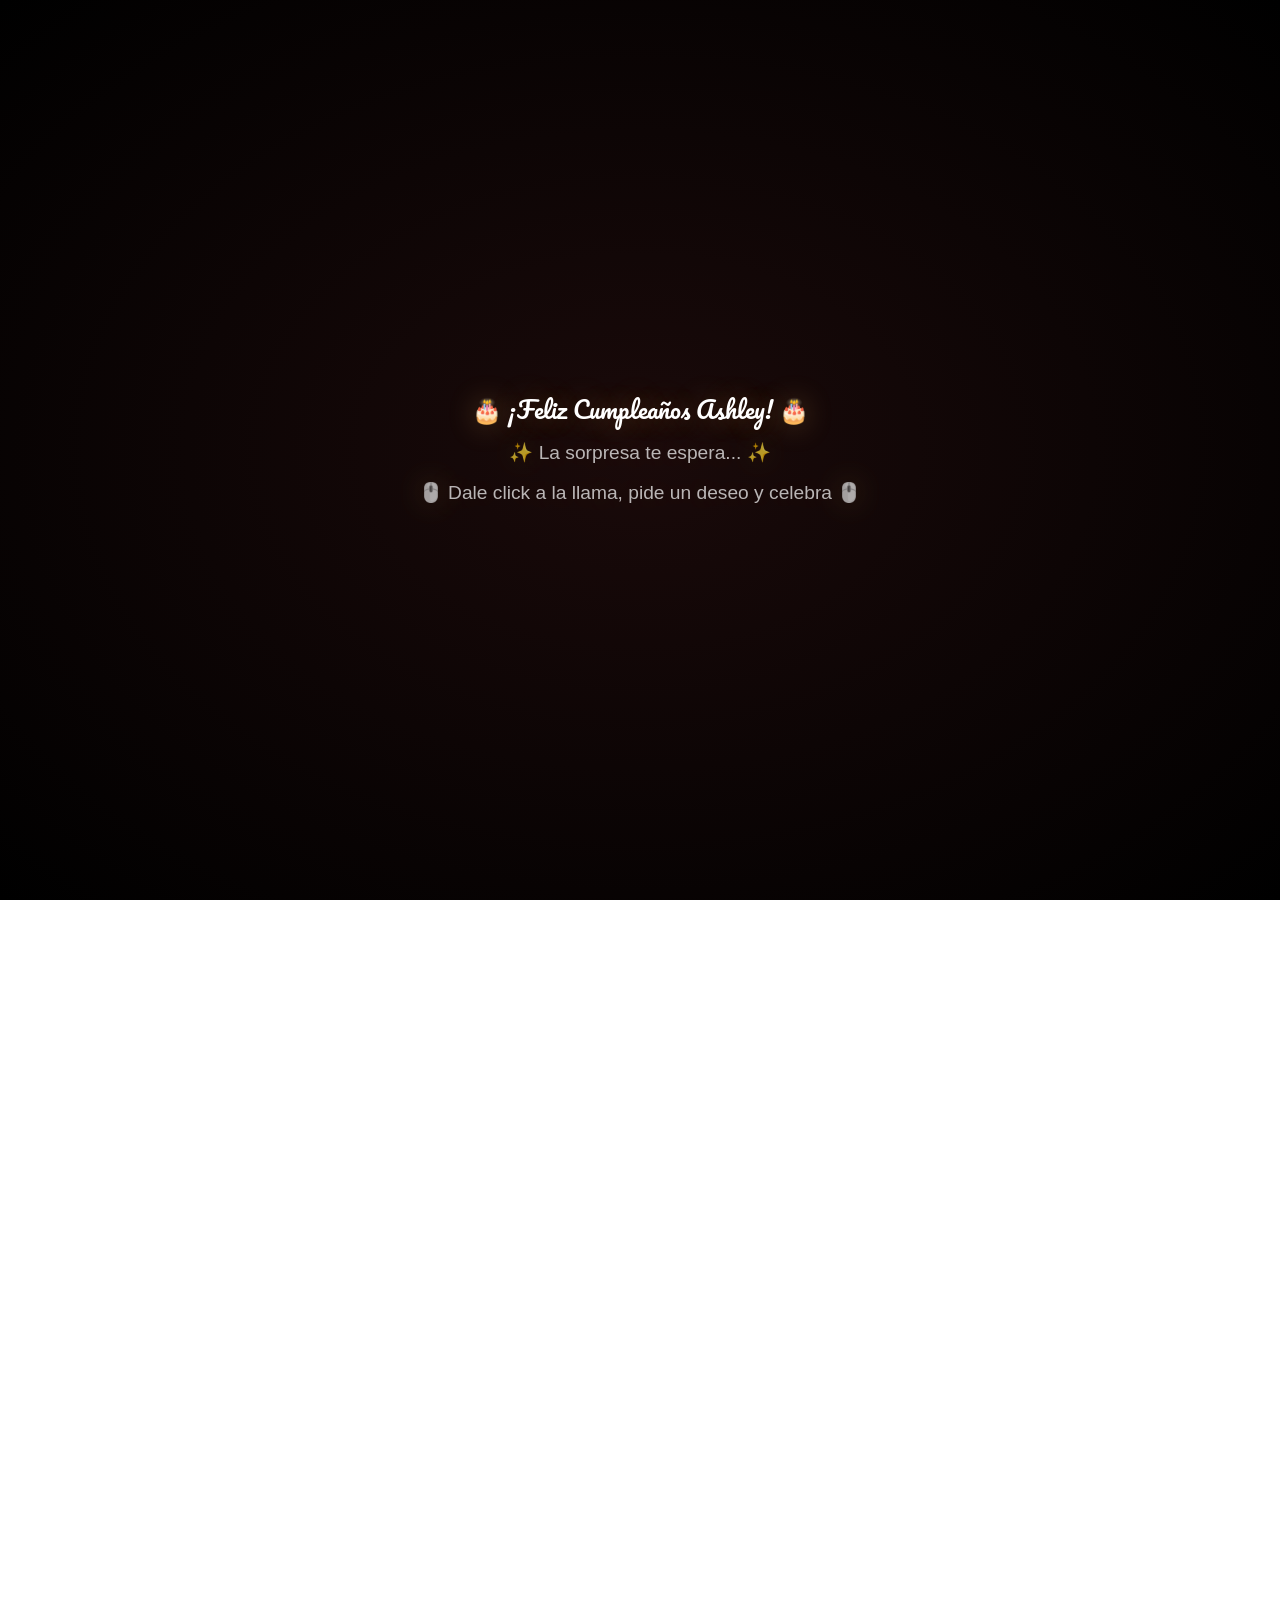
==== commit 5796d09b: "Enhance birthday celebration with shooting stars Added shooting stars and updated overlay messages." ====
--- a/index.html
+++ b/index.html
@@ -13,21 +13,18 @@
   <title>🎉 Feliz Cumpleaños ASHLEY 🎉</title>
 
     <link rel="stylesheet" href="styles.css" />
-    <link
-      rel="stylesheet"
-      href="mobile.css"
-      media="only screen and (max-width: 768px)"
-    />
+
   </head>
   <body>
- <!-- Estrellas fugaces 
+ <!-- Estrellas fugaces -->
     <div class="estrellas-fugaces">
       <div class="estrella-fugaz"></div>
       <div class="estrella-fugaz"></div>
       <div class="estrella-fugaz"></div>
       <div class="estrella-fugaz"></div>
       <div class="estrella-fugaz"></div>
-    </div>-->
+    </div>
+ 
 
     <!-- Confeti Atras -->
     <canvas id="canvas1"></canvas>
@@ -150,10 +147,11 @@
 
       <!-- OVERLAY INTRO CON MENSAJE -->
     <div class="overlay" id="overlay">
-      <div class="overlay-mensaje">
-        🎂 ¡Feliz Cumpleaños Ashley! 🎂
-        <span>✨ Prepárate para la sorpresa... ✨</span>
-      </div>
+         <div class="overlay-mensaje">
+            🎂 ¡Feliz Cumpleaños Ashley! 🎂
+            <span>✨ La sorpresa te espera... ✨</span>
+            <span>🖱️ Dale click a la llama, pide un deseo y celebra 🖱️</span>
+          </div>
     </div>
 
 
@@ -162,5 +160,3 @@
     <script src="Sorpresa.js"></script>
   </body>
 </html>
-
-
--- a/styles.css
+++ b/styles.css
@@ -1053,7 +1053,7 @@
         text-shadow: 
           2px 2px 4px rgba(0, 0, 0, 0.15),
           0 0 20px rgba(255, 77, 109, 0.2);
-        animation: flotarPremium 2.5s ease-in-out infinite, brilloPremium 2s infinite;
+        /*animation: flotarPremium 2.5s ease-in-out infinite, brilloPremium 2s infinite;*/
         letter-spacing: 1px;
         line-height: 1.1;
         width: 100%;
@@ -1239,4 +1239,4 @@
           height: 50px;
         }
       }
-    +    
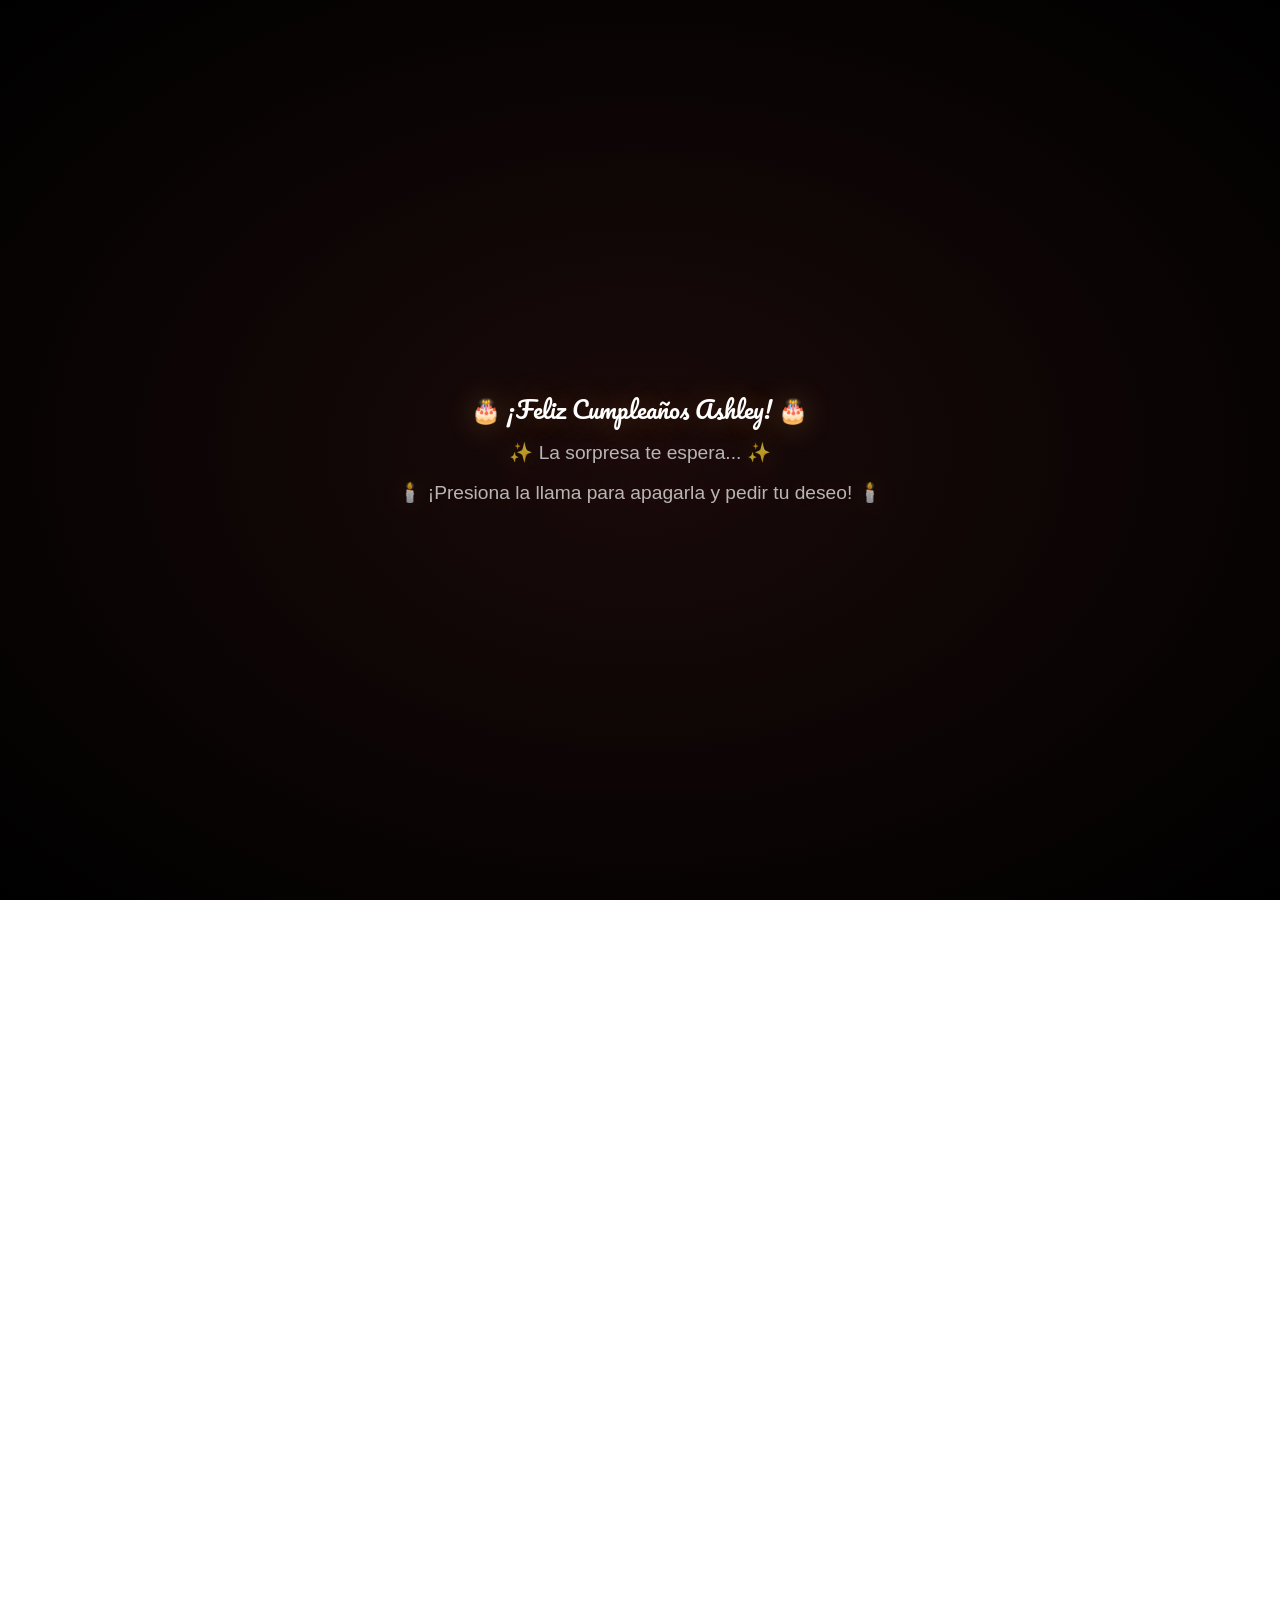
==== commit 0ecd85f1: "Update index.html ok" ====
--- a/index.html
+++ b/index.html
@@ -133,7 +133,7 @@
           </video>
  
         </div>
-        <p class="video-caption">🎥 Un recuerdo especial para ti 💖</p>
+        <p class="video-caption">🎥 Un recuerdo especial de tu mami para ti 💖</p>
       </div>
     </div>
 
@@ -150,11 +150,10 @@
          <div class="overlay-mensaje">
             🎂 ¡Feliz Cumpleaños Ashley! 🎂
             <span>✨ La sorpresa te espera... ✨</span>
-            <span>🖱️ Dale click a la llama, pide un deseo y celebra 🖱️</span>
+            <span>🕯️ ¡Presiona la llama para apagarla y pedir tu deseo! 🕯️</span>
           </div>
     </div>
-
-
+ 
     <script src="Confeti.js"></script>
     <script src="Confeti2.js"></script>
     <script src="Sorpresa.js"></script>
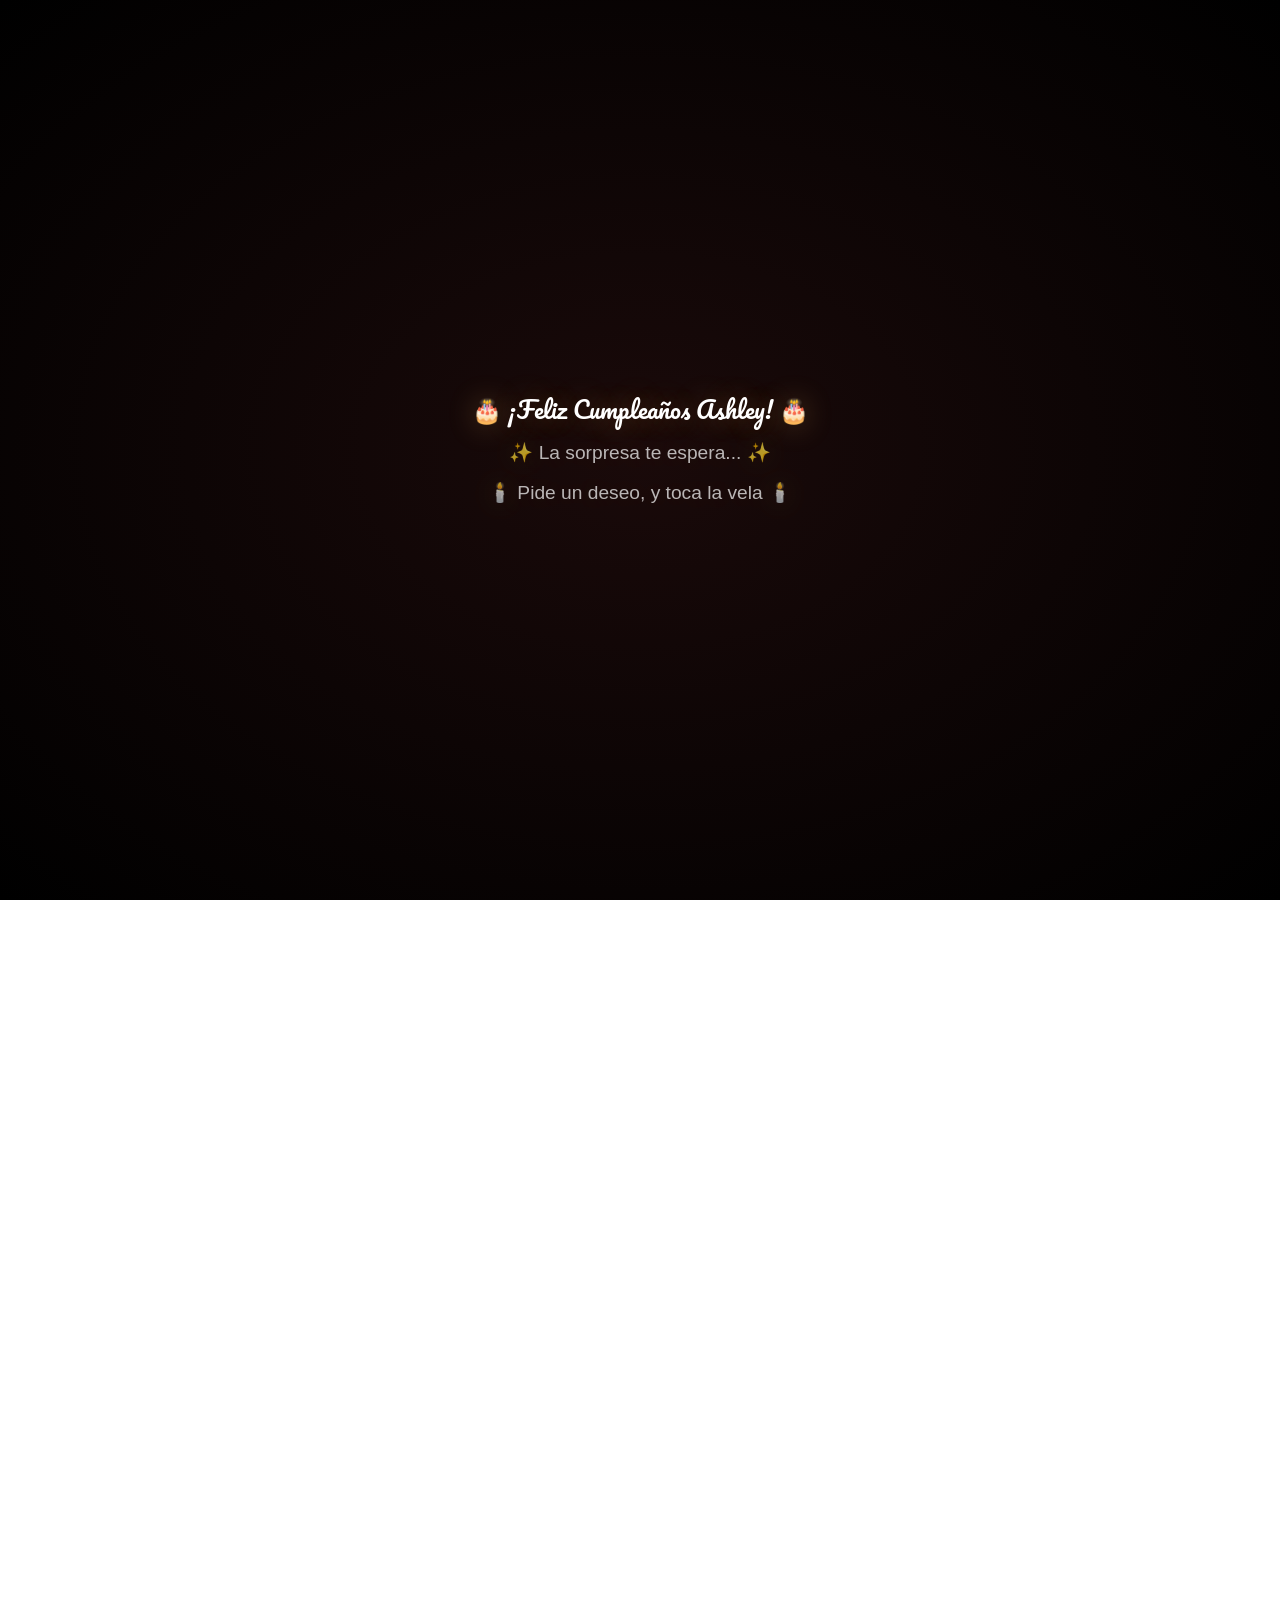
==== commit 54b95779: "Update index.html ok" ====
--- a/index.html
+++ b/index.html
@@ -150,7 +150,7 @@
          <div class="overlay-mensaje">
             🎂 ¡Feliz Cumpleaños Ashley! 🎂
             <span>✨ La sorpresa te espera... ✨</span>
-            <span>🕯️ ¡Presiona la llama para apagarla y pedir tu deseo! 🕯️</span>
+           <span>🕯️ Pide un deseo, y toca la vela 🕯️</span>
           </div>
     </div>
  
